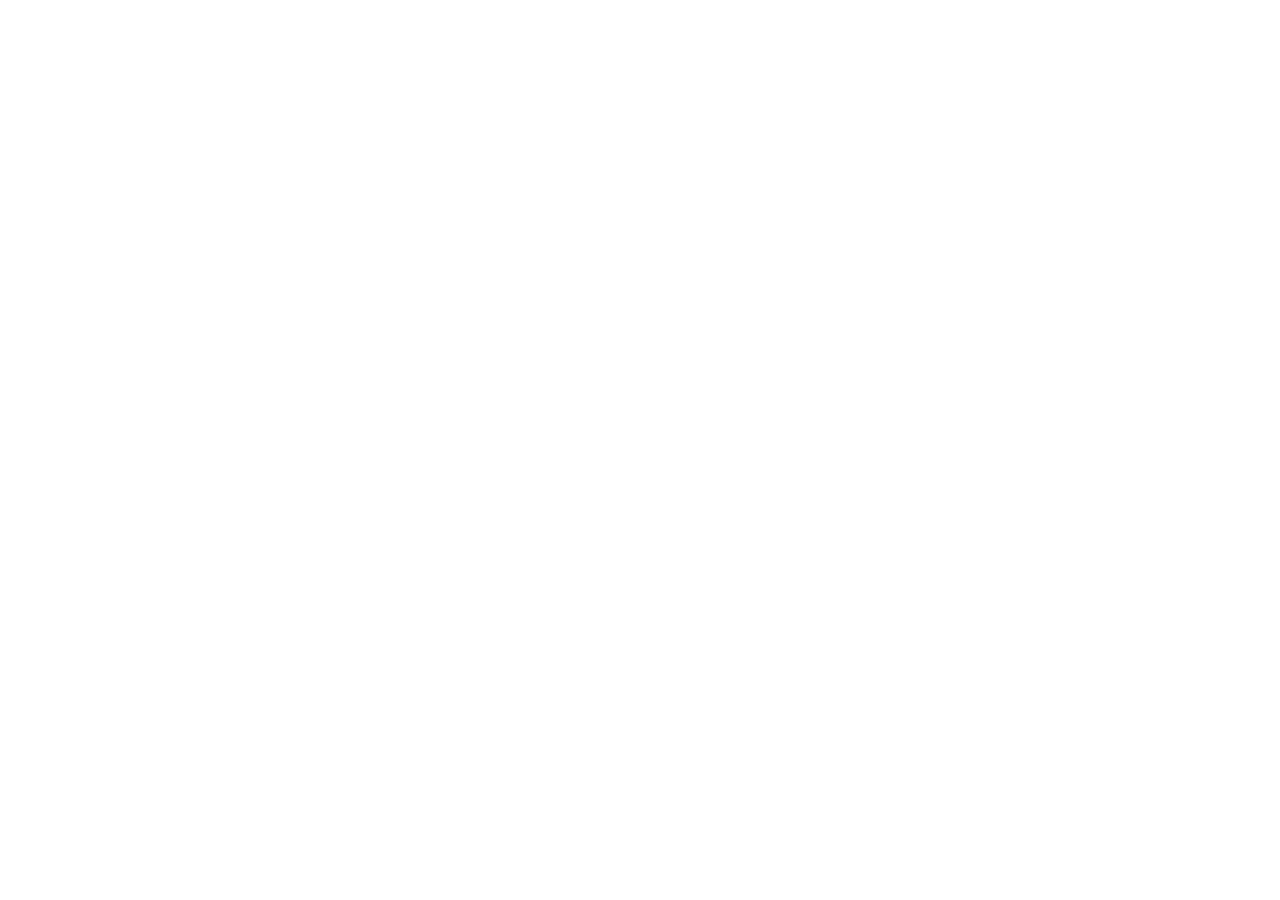
==== index.html @ d61e4934 "Rename html.html to index.html" ====
<!doctype html>
<html lang="fr">
  <head>
    <meta charset="utf-8">
    <title></title>
    <link rel="stylesheet" href="style.css">
    <script src="script.js"></script>
  </head>
  <body>
    
  </body>
</html>
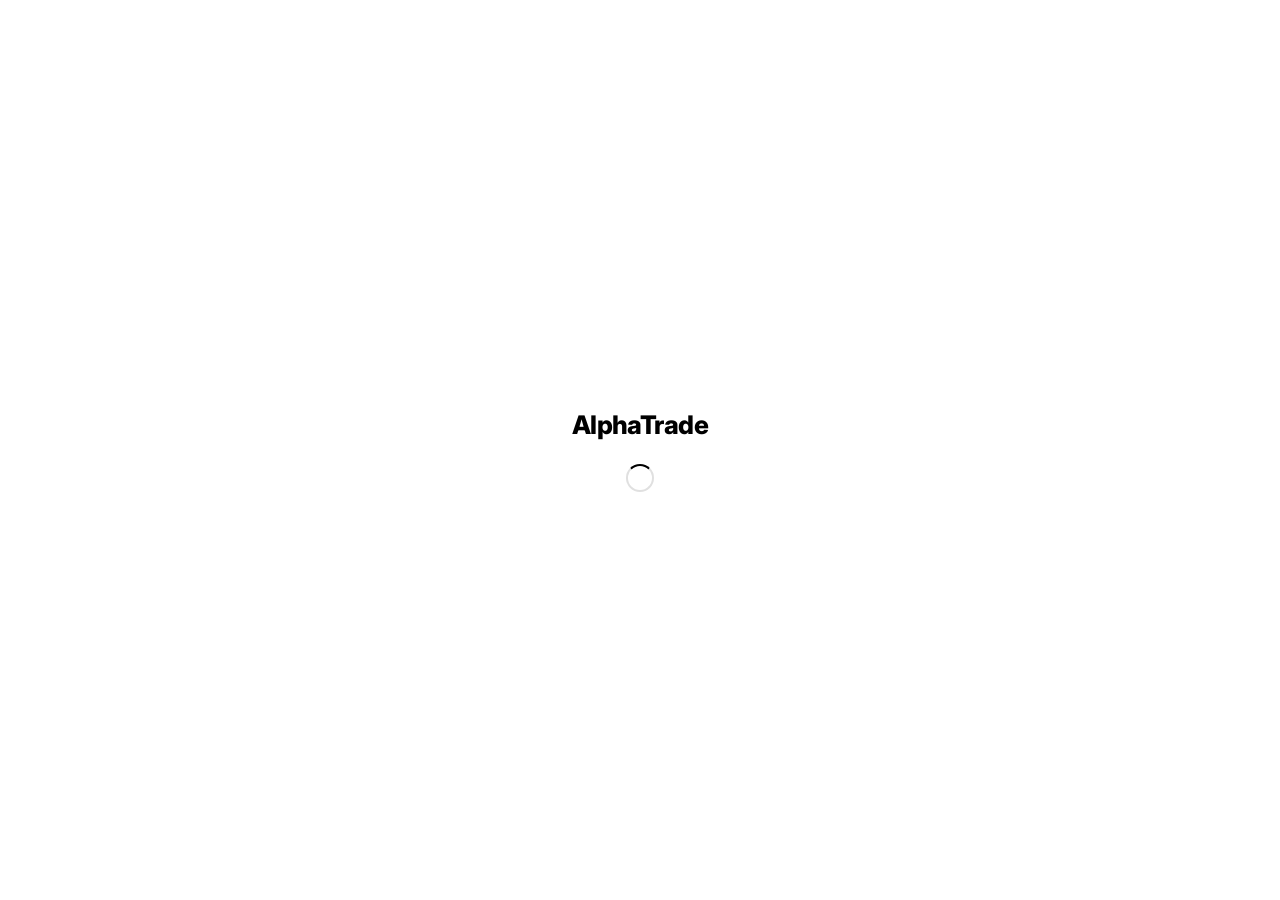
==== commit 3f21a778: "fix bugs" ====
--- a/index.html
+++ b/index.html
@@ -1,12 +1,231 @@
-<!doctype html>
+<!DOCTYPE html>
 <html lang="fr">
-  <head>
-    <meta charset="utf-8">
-    <title></title>
-    <link rel="stylesheet" href="style.css">
-    <script src="script.js"></script>
-  </head>
-  <body>
-    
-  </body>
+<head>
+  <meta charset="UTF-8" />
+  <meta name="viewport" content="width=device-width, initial-scale=1.0, viewport-fit=cover" />
+  <meta name="theme-color" content="#000000" />
+  <meta name="apple-mobile-web-app-capable" content="yes" />
+  <meta name="apple-mobile-web-app-status-bar-style" content="black-translucent" />
+  <meta name="apple-mobile-web-app-title" content="AlphaTrade" />
+  <link rel="apple-touch-icon" href="./icones/icone-192.png" />
+  <title>AlphaTrade</title>
+  <link rel="manifest" href="manifest.json" />
+  <link href="https://fonts.googleapis.com/css2?family=Inter:wght@400;500;600;700;800;900&display=swap" rel="stylesheet" />
+  <script src="https://cdnjs.cloudflare.com/ajax/libs/Chart.js/4.4.1/chart.umd.min.js"></script>
+  <link rel="stylesheet" href="style.css" />
+</head>
+<body>
+
+<!-- Écran de chargement -->
+<div id="ecran-chargement">
+  <div class="logo-chargement">AlphaTrade</div>
+  <div class="roue-chargement"></div>
+</div>
+
+<!-- Application -->
+<div id="application" class="cache">
+
+  <!-- Barre du haut -->
+  <header id="barre-haut">
+    <div class="titre-app">AlphaTrade</div>
+    <div class="groupe-boutons-haut" id="groupe-boutons-haut">
+      <button class="bouton-avatar" id="bouton-telecharger" title="Installer l'application">
+        <svg viewBox="0 0 24 24" fill="none" stroke="currentColor" stroke-width="2" aria-label="Télécharger"><path d="M21 15v4a2 2 0 0 1-2 2H5a2 2 0 0 1-2-2v-4"/><polyline points="7 10 12 15 17 10"/><line x1="12" y1="15" x2="12" y2="3"/></svg>
+      </button>
+      <button class="bouton-avatar" id="bouton-config" title="Paramètres">
+        <svg viewBox="0 0 24 24" fill="none" stroke="currentColor" stroke-width="2" aria-label="Paramètres"><circle cx="12" cy="8" r="4"/><path d="M4 20c0-4 3.6-7 8-7s8 3 8 7"/></svg>
+      </button>
+    </div>
+  </header>
+
+  <!-- Marché (page principale) -->
+  <section id="page-marche" class="page actif">
+
+    <!-- Onglets catégorie -->
+    <div class="onglets-marche">
+      <button class="onglet actif" data-cat="crypto">Crypto</button>
+      <button class="onglet" data-cat="forex">Forex</button>
+      <button class="onglet" data-cat="actions">Actions</button>
+    </div>
+
+    <!-- Barre de recherche -->
+    <div class="zone-recherche">
+      <svg viewBox="0 0 24 24" fill="none" stroke="currentColor" stroke-width="2"><circle cx="11" cy="11" r="8"/><line x1="21" y1="21" x2="16.65" y2="16.65"/></svg>
+      <input type="text" id="champ-recherche" placeholder="Rechercher une crypto" />
+    </div>
+
+    <!-- Actif sélectionné -->
+    <div id="zone-actif">
+      <div class="nom-actif" id="nom-actif">BTCUSDT</div>
+      <div class="prix-actif" id="prix-actif">—</div>
+      <div class="variation-actif" id="variation-actif"></div>
+
+      <!-- Graphique compact -->
+      <div class="conteneur-graphique">
+        <canvas id="graphique-principal"></canvas>
+      </div>
+
+      <!-- Boutons Acheter / Vendre -->
+      <div class="boutons-trade">
+        <button class="btn-acheter" id="bouton-acheter">Acheter</button>
+        <button class="btn-vendre" id="bouton-vendre">Vendre</button>
+      </div>
+    </div>
+
+    <!-- Liste des actifs -->
+    <div id="liste-actifs" class="liste-actifs"></div>
+
+    <!-- Attribution CoinGecko -->
+    <a class="attribution" href="https://www.coingecko.com" target="_blank" rel="noopener">
+      <img src="https://static.coingecko.com/s/coingecko-logo-d13d6bcceddbb003f146b33c2f7e8193d72b93bb02229aa0c83734f2fb6a56bb.png" alt="CoinGecko" height="14" />
+      <span>Données fournies par CoinGecko</span>
+    </a>
+  </section>
+
+  <!-- Transactions -->
+  <section id="page-transactions" class="page">
+    <h1 class="titre-page">Transactions</h1>
+    <div class="sous-titre-section">Transactions effectuées :</div>
+    <div id="liste-transactions" class="liste-transactions"></div>
+  </section>
+
+  <!-- Wallet -->
+  <section id="page-wallet" class="page">
+    <h1 class="titre-page">Wallet</h1>
+    <div class="bloc-wallet">
+      <div class="label-wallet">Mon solde :</div>
+      <div class="valeur-wallet grand" id="wallet-solde">—</div>
+    </div>
+    <div class="bloc-wallet">
+      <div class="label-wallet">Bénéfice :</div>
+      <div class="valeur-wallet" id="wallet-benefice">—</div>
+    </div>
+    <div class="bloc-wallet">
+      <div class="label-wallet">Actifs possédées :</div>
+      <div id="wallet-monnaies" class="liste-monnaies"></div>
+    </div>
+    <button class="btn-config-solde" id="bouton-ouvrir-config">Configurer le solde de départ</button>
+  </section>
+
+  <!-- Navigation bas de page -->
+  <nav id="nav-bas">
+    <button class="btn-nav actif" data-page="marche" title="Marché">
+      <svg viewBox="0 0 24 24" fill="none" stroke="currentColor" stroke-width="2" aria-label="Marché"><path d="M3 9l9-7 9 7v11a2 2 0 0 1-2 2H5a2 2 0 0 1-2-2z"/><polyline points="9 22 9 12 15 12 15 22"/></svg>
+    </button>
+    <button class="btn-nav" data-page="transactions" title="Transactions">
+      <svg viewBox="0 0 24 24" fill="none" stroke="currentColor" stroke-width="2" aria-label="Transactions"><polyline points="17 1 21 5 17 9"/><path d="M3 11V9a4 4 0 0 1 4-4h14"/><polyline points="7 23 3 19 7 15"/><path d="M21 13v2a4 4 0 0 1-4 4H3"/></svg>
+    </button>
+    <button class="btn-nav" data-page="wallet" title="Wallet">
+      <svg viewBox="0 0 24 24" fill="none" stroke="currentColor" stroke-width="2" aria-label="Wallet"><rect x="1" y="4" width="22" height="16" rx="2"/><line x1="1" y1="10" x2="23" y2="10"/></svg>
+    </button>
+  </nav>
+
+</div>
+
+<!-- Passer un ordre -->
+<div id="modale-ordre" class="fond-modale cache">
+  <div class="modale">
+    <div class="modale-entete">
+      <h3 id="titre-modale-ordre">Acheter</h3>
+      <button class="modale-fermer" data-modale="modale-ordre">✕</button>
+    </div>
+    <div class="modale-corps">
+      <div class="info-ordre">
+        <span id="ordre-actif-nom">—</span>
+        <span id="ordre-actif-prix" class="prix-ordre">—</span>
+      </div>
+      <div class="groupe-champ">
+        <label>Montant (USD)</label>
+        <div class="champ-saisie">
+          <span>$</span>
+          <input type="number" id="montant-ordre" placeholder="0.00" min="1" step="any" />
+        </div>
+        <div class="montants-rapides">
+          <button class="btn-rapide" data-pct="10">10%</button>
+          <button class="btn-rapide" data-pct="25">25%</button>
+          <button class="btn-rapide" data-pct="50">50%</button>
+          <button class="btn-rapide" data-pct="100">MAX</button>
+        </div>
+      </div>
+      <div class="resume-ordre">
+        <div><span>Quantité estimée</span><span id="quantite-estimee">—</span></div>
+        <div><span>Solde disponible</span><span id="solde-disponible">—</span></div>
+        <div><span>Commission</span><span>0,1%</span></div>
+      </div>
+    </div>
+    <div class="modale-pied">
+      <button id="bouton-confirmer-ordre" class="btn-confirmer">Confirmer</button>
+    </div>
+  </div>
+</div>
+
+<!-- Configurer le solde -->
+<div id="modale-config" class="fond-modale cache">
+  <div class="modale">
+    <div class="modale-entete">
+      <h3>Configurer le solde</h3>
+      <button class="modale-fermer" data-modale="modale-config">✕</button>
+    </div>
+    <div class="modale-corps">
+      <p>Choisissez un montant fictif pour démarrer.</p>
+      <div class="montants-preset">
+        <button class="btn-preset" data-montant="1000">1 000 $</button>
+        <button class="btn-preset" data-montant="5000">5 000 $</button>
+        <button class="btn-preset actif" data-montant="10000">10 000 $</button>
+        <button class="btn-preset" data-montant="50000">50 000 $</button>
+        <button class="btn-preset" data-montant="100000">100 000 $</button>
+      </div>
+      <div class="groupe-champ">
+        <label>Montant personnalisé</label>
+        <div class="champ-saisie">
+          <span>$</span>
+          <input type="number" id="montant-custom" placeholder="10000" min="100" />
+        </div>
+      </div>
+    </div>
+    <div class="modale-pied">
+      <button id="bouton-appliquer" class="btn-confirmer">Appliquer</button>
+    </div>
+  </div>
+</div>
+
+<!-- Confirmer la fermeture d'une position -->
+<div id="modale-fermer-position" class="fond-modale cache">
+  <div class="modale">
+    <div class="modale-entete">
+      <h3>Fermer la position</h3>
+      <button class="modale-fermer" data-modale="modale-fermer-position">✕</button>
+    </div>
+    <div class="modale-corps">
+      <div class="resume-ordre">
+        <div><span>Actif</span><span id="fp-actif">—</span></div>
+        <div><span>Quantité</span><span id="fp-quantite">—</span></div>
+        <div><span>Prix d'entrée</span><span id="fp-entree">—</span></div>
+        <div><span>Prix actuel</span><span id="fp-actuel">—</span></div>
+        <div><span>P&L estimé</span><span id="fp-pnl">—</span></div>
+      </div>
+    </div>
+    <div class="modale-pied deux-col">
+      <button class="btn-annuler" data-modale="modale-fermer-position">Annuler</button>
+      <button id="bouton-executer-fermeture" class="btn-confirmer">Confirmer</button>
+    </div>
+  </div>
+</div>
+
+<div id="conteneur-notifications"></div>
+
+<!-- Bannière installation PWA -->
+<div id="banniere-installation" class="banniere-installation cache">
+  <div>
+    <strong>Installer AlphaTrade</strong>
+    <p>Accédez à l'app depuis votre écran d'accueil</p>
+  </div>
+  <div class="actions-banniere">
+    <button id="bouton-installer" class="btn-confirmer petit">Installer</button>
+    <button id="bouton-ignorer">Plus tard</button>
+  </div>
+</div>
+
+<script src="script.js"></script>
+</body>
 </html>
--- a/style.css
+++ b/style.css
@@ -0,0 +1,748 @@
+:root {
+  --fond: #ffffff;
+  --fond-gris: #f2f2f2;
+  --fond-input: #e8e8e8;
+  --texte: #000000;
+  --texte-secondaire: #666666;
+  --texte-leger: #999999;
+  --bordure: #e0e0e0;
+  --accent: #000000;
+  --bleu: #1a73e8;
+  --vert: #22c55e;
+  --rouge: #ef4444;
+  --police: 'Inter', sans-serif;
+  --hauteur-barre-haut: 56px;
+  --hauteur-nav: 64px;
+  --rayon: 12px;
+  --rayon-petit: 8px;
+}
+
+*, *::before, *::after { box-sizing: border-box; margin: 0; padding: 0; }
+
+html, body {
+  height: 100%;
+  overflow: hidden;
+  background: var(--fond);
+  color: var(--texte);
+  font-family: var(--police);
+  -webkit-font-smoothing: antialiased;
+}
+
+/* ---- Écran de chargement ---- */
+#ecran-chargement {
+  position: fixed; inset: 0;
+  background: #fff;
+  display: flex; flex-direction: column;
+  align-items: center; justify-content: center;
+  gap: 24px; z-index: 9999;
+  transition: opacity 0.3s;
+}
+#ecran-chargement.disparaitre { opacity: 0; pointer-events: none; }
+.logo-chargement { font-size: 1.6rem; font-weight: 800; letter-spacing: -0.02em; }
+.roue-chargement {
+  width: 28px; height: 28px;
+  border: 2px solid #e0e0e0;
+  border-top-color: #000;
+  border-radius: 50%;
+  animation: tourner 0.7s linear infinite;
+}
+@keyframes tourner { to { transform: rotate(360deg); } }
+
+/* ---- Application ---- */
+#application {
+  display: flex;
+  flex-direction: column;
+  height: 100vh;
+  overflow: hidden;
+}
+.cache { display: none !important; }
+
+/* ---- Barre du haut ---- */
+#barre-haut {
+  height: var(--hauteur-barre-haut);
+  display: flex;
+  align-items: center;
+  justify-content: space-between;
+  padding: 0 16px;
+  background: #fff;
+  border-bottom: 1px solid var(--bordure);
+  flex-shrink: 0;
+}
+.titre-app {
+  font-size: 1.1rem;
+  font-weight: 700;
+  letter-spacing: -0.01em;
+}
+.groupe-boutons-haut { display: flex; align-items: center; gap: 8px; position: relative; }
+
+#bulle-installation {
+  position: absolute;
+  top: calc(100% + 10px);
+  right: 0;
+  background: #fff;
+  border: 1px solid var(--bordure);
+  border-radius: var(--rayon);
+  padding: 14px 16px;
+  width: 240px;
+  box-shadow: 0 4px 20px rgba(0,0,0,0.12);
+  z-index: 300;
+}
+#bulle-installation .fleche-bulle {
+  position: absolute;
+  top: -6px; right: 14px;
+  width: 12px; height: 12px;
+  background: #fff;
+  border-left: 1px solid var(--bordure);
+  border-top: 1px solid var(--bordure);
+  transform: rotate(45deg);
+}
+#bulle-installation p {
+  font-size: 0.82rem;
+  color: var(--texte);
+  line-height: 1.5;
+  margin-bottom: 10px;
+}
+#bulle-installation button {
+  width: 100%;
+  padding: 8px;
+  border-radius: var(--rayon-petit);
+  border: none;
+  background: var(--texte);
+  color: #fff;
+  font-family: var(--police);
+  font-size: 0.82rem;
+  font-weight: 600;
+  cursor: pointer;
+}
+
+#bouton-menu, .bouton-avatar {
+  width: 36px; height: 36px;
+  display: flex; align-items: center; justify-content: center;
+  background: none; border: none; cursor: pointer;
+  color: var(--texte); border-radius: 50%;
+  transition: background 0.15s;
+}
+#bouton-menu:hover, .bouton-avatar:hover { background: var(--fond-gris); }
+#bouton-menu svg, .bouton-avatar svg { width: 20px; height: 20px; }
+.bouton-avatar { background: var(--fond-gris); }
+
+/* ---- Pages ---- */
+.page {
+  display: none;
+  flex: 1;
+  overflow-y: auto;
+  padding: 16px;
+  padding-bottom: calc(var(--hauteur-nav) + 16px);
+}
+.page.actif { display: block; }
+
+/* ---- Page Marché ---- */
+
+/* Onglets */
+.onglets-marche {
+  display: flex;
+  gap: 8px;
+  margin-bottom: 14px;
+}
+.onglet {
+  padding: 7px 18px;
+  border-radius: 20px;
+  border: 1.5px solid var(--bordure);
+  background: #fff;
+  font-family: var(--police);
+  font-size: 0.875rem;
+  font-weight: 500;
+  cursor: pointer;
+  transition: all 0.15s;
+  color: var(--texte);
+}
+.onglet.actif {
+  background: var(--texte);
+  color: #fff;
+  border-color: var(--texte);
+}
+
+/* Recherche */
+.zone-recherche {
+  display: flex;
+  align-items: center;
+  gap: 8px;
+  background: var(--fond-input);
+  border-radius: var(--rayon-petit);
+  padding: 9px 12px;
+  margin-bottom: 16px;
+}
+.zone-recherche svg { width: 15px; height: 15px; color: var(--texte-leger); flex-shrink: 0; }
+.zone-recherche input {
+  flex: 1; background: none; border: none; outline: none;
+  font-family: var(--police); font-size: 0.875rem; color: var(--texte);
+}
+.zone-recherche input::placeholder { color: var(--texte-leger); }
+
+/* Actif sélectionné */
+#zone-actif { margin-bottom: 20px; }
+
+.nom-actif {
+  font-size: 2rem;
+  font-weight: 900;
+  letter-spacing: -0.03em;
+  line-height: 1.1;
+  margin-bottom: 4px;
+}
+.prix-actif {
+  font-size: 1.4rem;
+  font-weight: 700;
+  margin-bottom: 2px;
+}
+.variation-actif {
+  font-size: 0.875rem;
+  font-weight: 500;
+  margin-bottom: 12px;
+}
+.variation-actif.hausse { color: var(--vert); }
+.variation-actif.baisse { color: var(--rouge); }
+
+/* Graphique compact */
+.conteneur-graphique {
+  background: #fff;
+  border: 1px solid var(--bordure);
+  border-radius: var(--rayon);
+  padding: 12px;
+  margin-bottom: 14px;
+  /* Hauteur fixe — pas d'overflow */
+  height: 200px;
+  position: relative;
+}
+.conteneur-graphique canvas {
+  width: 100% !important;
+  height: 100% !important;
+}
+
+/* Boutons période au-dessus du graphique */
+.boutons-periode {
+  display: flex;
+  gap: 4px;
+  margin-bottom: 8px;
+}
+.btn-periode {
+  padding: 3px 10px;
+  border-radius: 4px;
+  border: 1px solid var(--bordure);
+  background: none;
+  font-family: var(--police);
+  font-size: 0.75rem;
+  font-weight: 600;
+  cursor: pointer;
+  color: var(--texte-secondaire);
+  transition: all 0.15s;
+}
+.btn-periode.actif {
+  background: var(--texte);
+  color: #fff;
+  border-color: var(--texte);
+}
+
+/* Boutons Acheter / Vendre */
+.boutons-trade {
+  display: flex;
+  gap: 12px;
+}
+.btn-acheter, .btn-vendre {
+  flex: 1;
+  padding: 12px;
+  border-radius: 24px;
+  border: 1.5px solid var(--bordure);
+  background: #fff;
+  font-family: var(--police);
+  font-size: 0.95rem;
+  font-weight: 600;
+  cursor: pointer;
+  transition: all 0.15s;
+  color: var(--texte);
+}
+.btn-acheter:hover { background: var(--vert); color: #fff; border-color: var(--vert); }
+.btn-vendre:hover { background: var(--rouge); color: #fff; border-color: var(--rouge); }
+
+/* Liste des actifs */
+.liste-actifs { display: flex; flex-direction: column; gap: 0; }
+
+.element-actif {
+  display: flex;
+  align-items: center;
+  gap: 10px;
+  padding: 10px 0;
+  border-bottom: 1px solid var(--bordure);
+  cursor: pointer;
+  transition: background 0.1s;
+}
+.element-actif:hover { background: var(--fond-gris); margin: 0 -16px; padding-left: 16px; padding-right: 16px; }
+.element-actif.selectionne { font-weight: 700; }
+
+.icone-actif {
+  width: 32px; height: 32px;
+  border-radius: 50%;
+  background: var(--fond-gris);
+  display: flex; align-items: center; justify-content: center;
+  font-size: 0.85rem; flex-shrink: 0; overflow: hidden;
+}
+.icone-actif img { width: 100%; height: 100%; border-radius: 50%; }
+
+.info-actif { flex: 1; min-width: 0; }
+.symbole-actif-liste { font-size: 0.875rem; font-weight: 700; }
+.nom-actif-liste { font-size: 0.75rem; color: var(--texte-leger); }
+
+.prix-actif-liste {
+  text-align: right;
+  font-size: 0.875rem;
+  font-weight: 600;
+}
+.variation-actif-liste {
+  font-size: 0.75rem;
+  font-weight: 500;
+  text-align: right;
+  margin-top: 1px;
+}
+
+/* Attribution */
+.attribution {
+  display: flex;
+  align-items: center;
+  gap: 6px;
+  margin-top: 20px;
+  padding-top: 12px;
+  border-top: 1px solid var(--bordure);
+  text-decoration: none;
+  color: var(--texte-leger);
+  font-size: 0.72rem;
+}
+.attribution:hover { color: var(--texte-secondaire); }
+
+/* ---- Page Transactions ---- */
+.titre-page {
+  font-size: 1.6rem;
+  font-weight: 900;
+  letter-spacing: -0.03em;
+  padding-bottom: 12px;
+  border-bottom: 1.5px solid var(--texte);
+  margin-bottom: 16px;
+}
+.sous-titre-section {
+  font-size: 0.95rem;
+  font-weight: 700;
+  margin-bottom: 12px;
+}
+.liste-transactions { display: flex; flex-direction: column; gap: 0; }
+
+.entete-transactions {
+  display: grid;
+  grid-template-columns: 1fr 1fr 1fr auto;
+  padding: 8px 0;
+  border-bottom: 2px solid var(--bordure);
+  font-size: 0.75rem;
+  font-weight: 700;
+  color: var(--texte-leger);
+  text-transform: uppercase;
+  letter-spacing: 0.04em;
+}
+
+.element-transaction {
+  display: grid;
+  grid-template-columns: 1fr 1fr 1fr auto;
+  align-items: center;
+  padding: 12px 0;
+  border-bottom: 1px solid var(--bordure);
+  font-size: 0.875rem;
+}
+.qt-transaction { font-weight: 700; }
+.symbole-transaction { font-weight: 600; }
+.prix-transaction { font-weight: 700; }
+.bouton-fermer-pos {
+  padding: 4px 10px;
+  border-radius: var(--rayon-petit);
+  border: 1px solid var(--bordure);
+  background: none;
+  font-size: 0.75rem;
+  font-weight: 600;
+  cursor: pointer;
+  transition: all 0.15s;
+}
+.bouton-fermer-pos:hover { background: var(--rouge); color: #fff; border-color: var(--rouge); }
+
+.etat-vide {
+  padding: 40px 0;
+  text-align: center;
+  color: var(--texte-leger);
+  font-size: 0.9rem;
+}
+
+/* ---- Page Wallet ---- */
+.bloc-wallet {
+  margin-bottom: 24px;
+}
+.label-wallet {
+  font-size: 1rem;
+  font-weight: 700;
+  margin-bottom: 4px;
+}
+.valeur-wallet {
+  font-size: 1.1rem;
+  font-weight: 600;
+  color: var(--texte-secondaire);
+}
+.valeur-wallet.grand {
+  font-size: 1.6rem;
+  font-weight: 800;
+  color: var(--texte);
+}
+.liste-monnaies { display: flex; flex-direction: column; gap: 0; margin-top: 4px; }
+.entete-monnaies {
+  display: grid;
+  grid-template-columns: 1fr 1fr 1fr;
+  padding: 8px 0;
+  border-bottom: 2px solid var(--bordure);
+  font-size: 0.75rem;
+  font-weight: 700;
+  color: var(--texte-leger);
+  text-transform: uppercase;
+  letter-spacing: 0.04em;
+}
+.ligne-monnaie {
+  display: grid;
+  grid-template-columns: 1fr 1fr 1fr;
+  align-items: center;
+  padding: 10px 0;
+  border-bottom: 1px solid var(--bordure);
+  font-size: 0.875rem;
+}
+.qt-monnaie { font-weight: 700; color: var(--texte); }
+.nom-monnaie { font-weight: 600; color: var(--texte); }
+.prix-monnaie { font-weight: 700; color: var(--texte); }
+
+.btn-config-solde {
+  margin-top: 8px;
+  padding: 10px 20px;
+  border-radius: var(--rayon);
+  border: 1.5px solid var(--bordure);
+  background: none;
+  font-family: var(--police);
+  font-size: 0.875rem;
+  font-weight: 600;
+  cursor: pointer;
+  transition: all 0.15s;
+}
+.btn-config-solde:hover { background: var(--texte); color: #fff; border-color: var(--texte); }
+
+/* ---- Navigation bas ---- */
+#nav-bas {
+  height: var(--hauteur-nav);
+  display: flex;
+  justify-content: space-around;
+  align-items: center;
+  background: #fff;
+  border-top: 1px solid var(--bordure);
+  padding-bottom: env(safe-area-inset-bottom, 0);
+  flex-shrink: 0;
+}
+.btn-nav {
+  display: flex;
+  flex-direction: column;
+  align-items: center;
+  justify-content: center;
+  flex: 1;
+  height: 100%;
+  background: none;
+  border: none;
+  cursor: pointer;
+  color: var(--texte-leger);
+  transition: color 0.15s;
+}
+.btn-nav svg { width: 22px; height: 22px; }
+.btn-nav.actif { color: var(--texte); }
+
+/* ---- Modales ---- */
+.fond-modale {
+  position: fixed; inset: 0;
+  background: rgba(0,0,0,0.4);
+  display: flex;
+  align-items: flex-end;
+  justify-content: center;
+  z-index: 500;
+  animation: fondu 0.2s ease;
+}
+@keyframes fondu { from { opacity: 0; } to { opacity: 1; } }
+
+.modale {
+  background: #fff;
+  border-radius: 20px 20px 0 0;
+  width: 100%;
+  max-width: 500px;
+  animation: monterBasModale 0.25s ease;
+  padding-bottom: env(safe-area-inset-bottom, 0);
+}
+@keyframes monterBasModale {
+  from { transform: translateY(40px); opacity: 0; }
+  to { transform: translateY(0); opacity: 1; }
+}
+
+.modale-entete {
+  display: flex;
+  align-items: center;
+  justify-content: space-between;
+  padding: 18px 20px 12px;
+  border-bottom: 1px solid var(--bordure);
+}
+.modale-entete h3 { font-size: 1.05rem; font-weight: 800; }
+.modale-fermer {
+  background: var(--fond-gris);
+  border: none;
+  border-radius: 50%;
+  width: 28px; height: 28px;
+  display: flex; align-items: center; justify-content: center;
+  cursor: pointer; font-size: 0.85rem;
+  transition: background 0.15s;
+}
+.modale-fermer:hover { background: var(--bordure); }
+
+.modale-corps { padding: 16px 20px; }
+.modale-corps p { font-size: 0.875rem; color: var(--texte-secondaire); margin-bottom: 14px; }
+
+.modale-pied { padding: 12px 20px 20px; }
+.modale-pied.deux-col { display: flex; gap: 10px; }
+.modale-pied.deux-col button { flex: 1; }
+
+.info-ordre {
+  display: flex;
+  justify-content: space-between;
+  align-items: center;
+  margin-bottom: 16px;
+  padding-bottom: 12px;
+  border-bottom: 1px solid var(--bordure);
+}
+.info-ordre span:first-child { font-size: 1.1rem; font-weight: 800; }
+.prix-ordre { font-size: 1rem; font-weight: 700; color: var(--texte-secondaire); }
+
+.groupe-champ { margin-bottom: 14px; }
+.groupe-champ label {
+  display: block;
+  font-size: 0.75rem;
+  font-weight: 600;
+  text-transform: uppercase;
+  letter-spacing: 0.06em;
+  color: var(--texte-secondaire);
+  margin-bottom: 6px;
+}
+.champ-saisie {
+  display: flex;
+  align-items: center;
+  gap: 6px;
+  background: var(--fond-input);
+  border-radius: var(--rayon-petit);
+  padding: 10px 12px;
+}
+.champ-saisie span { font-size: 0.9rem; color: var(--texte-secondaire); }
+.champ-saisie input {
+  flex: 1; background: none; border: none; outline: none;
+  font-family: var(--police); font-size: 0.95rem; font-weight: 600; color: var(--texte);
+}
+
+.montants-rapides {
+  display: flex;
+  gap: 6px;
+  margin-top: 8px;
+}
+.btn-rapide {
+  flex: 1; padding: 5px;
+  border-radius: 6px;
+  border: 1px solid var(--bordure);
+  background: none;
+  font-family: var(--police);
+  font-size: 0.75rem;
+  font-weight: 600;
+  cursor: pointer;
+  transition: all 0.15s;
+}
+.btn-rapide:hover { background: var(--texte); color: #fff; border-color: var(--texte); }
+
+.resume-ordre {
+  background: var(--fond-gris);
+  border-radius: var(--rayon-petit);
+  padding: 12px;
+  display: flex;
+  flex-direction: column;
+  gap: 8px;
+}
+.resume-ordre > div {
+  display: flex;
+  justify-content: space-between;
+  font-size: 0.875rem;
+}
+.resume-ordre > div span:first-child { color: var(--texte-secondaire); }
+.resume-ordre > div span:last-child { font-weight: 700; }
+
+.montants-preset {
+  display: flex;
+  flex-wrap: wrap;
+  gap: 8px;
+  margin-bottom: 14px;
+}
+.btn-preset {
+  padding: 7px 14px;
+  border-radius: var(--rayon-petit);
+  border: 1.5px solid var(--bordure);
+  background: #fff;
+  font-family: var(--police);
+  font-size: 0.85rem;
+  font-weight: 600;
+  cursor: pointer;
+  transition: all 0.15s;
+}
+.btn-preset.actif, .btn-preset:hover {
+  background: var(--texte);
+  color: #fff;
+  border-color: var(--texte);
+}
+
+.btn-confirmer {
+  width: 100%;
+  padding: 13px;
+  border-radius: 24px;
+  border: none;
+  background: var(--texte);
+  color: #fff;
+  font-family: var(--police);
+  font-size: 0.95rem;
+  font-weight: 700;
+  cursor: pointer;
+  transition: opacity 0.15s;
+}
+.btn-confirmer:hover { opacity: 0.85; }
+.btn-confirmer.petit { width: auto; padding: 8px 18px; font-size: 0.85rem; }
+
+.btn-annuler {
+  flex: 1;
+  padding: 13px;
+  border-radius: 24px;
+  border: 1.5px solid var(--bordure);
+  background: #fff;
+  font-family: var(--police);
+  font-size: 0.95rem;
+  font-weight: 700;
+  cursor: pointer;
+  color: var(--texte);
+}
+
+/* ---- Notifications ---- */
+#conteneur-notifications {
+  position: fixed;
+  bottom: calc(var(--hauteur-nav) + 12px);
+  left: 50%;
+  transform: translateX(-50%);
+  z-index: 999;
+  display: flex;
+  flex-direction: column;
+  gap: 8px;
+  pointer-events: none;
+  min-width: 240px;
+}
+.notification {
+  background: #fff;
+  border: 1px solid var(--bordure);
+  border-radius: var(--rayon);
+  padding: 10px 16px;
+  font-size: 0.875rem;
+  font-weight: 600;
+  text-align: center;
+  box-shadow: 0 4px 12px rgba(0,0,0,0.1);
+  animation: notifEntree 0.25s ease, notifSortie 0.3s ease 2.7s forwards;
+}
+.notification.succes { border-color: var(--vert); color: var(--vert); }
+.notification.erreur { border-color: var(--rouge); color: var(--rouge); }
+@keyframes notifEntree { from { opacity: 0; transform: translateY(8px); } to { opacity: 1; transform: translateY(0); } }
+@keyframes notifSortie { to { opacity: 0; } }
+
+/* ---- Bannière installation ---- */
+.banniere-installation {
+  position: fixed;
+  bottom: var(--hauteur-nav);
+  left: 0; right: 0;
+  background: #fff;
+  border-top: 1px solid var(--bordure);
+  padding: 12px 16px;
+  display: flex;
+  align-items: center;
+  justify-content: space-between;
+  gap: 12px;
+  z-index: 200;
+  box-shadow: 0 -2px 8px rgba(0,0,0,0.06);
+}
+.banniere-installation strong { font-size: 0.9rem; font-weight: 700; }
+.banniere-installation p { font-size: 0.75rem; color: var(--texte-secondaire); margin-top: 2px; }
+.actions-banniere { display: flex; align-items: center; gap: 10px; flex-shrink: 0; }
+#bouton-ignorer {
+  background: none; border: none; cursor: pointer;
+  font-size: 0.8rem; color: var(--texte-secondaire);
+}
+
+/* ---- Desktop (largeur > 600px) ---- */
+@media (min-width: 600px) {
+  #application {
+    max-width: 480px;
+    margin: 0 auto;
+    box-shadow: 0 0 0 1px var(--bordure);
+    height: 100vh;
+  }
+  body { background: #f0f0f0; }
+  .fond-modale { align-items: center; }
+  .modale { border-radius: 20px; max-width: 420px; }
+}
+
+@media (min-width: 900px) {
+  body { background: #e8e8e8; }
+  #application {
+    max-width: 1100px;
+    display: grid;
+    grid-template-columns: 200px 1fr;
+    grid-template-rows: var(--hauteur-barre-haut) 1fr;
+  }
+  #barre-haut {
+    grid-column: 1 / -1;
+  }
+  /* Sidebar gauche sur desktop */
+  #nav-bas {
+    grid-column: 1;
+    grid-row: 2;
+    flex-direction: column;
+    justify-content: flex-start;
+    align-items: stretch;
+    border-top: none;
+    border-right: 1px solid var(--bordure);
+    height: auto;
+    padding: 16px 8px;
+    gap: 4px;
+  }
+  .btn-nav {
+    flex: 0;
+    flex-direction: row;
+    justify-content: flex-start;
+    padding: 10px 14px;
+    border-radius: var(--rayon-petit);
+    gap: 10px;
+    height: auto;
+  }
+  .btn-nav::after {
+    font-family: var(--police);
+    font-size: 0.875rem;
+    font-weight: 600;
+  }
+  .btn-nav[data-page="marche"]::after { content: 'Marché'; }
+  .btn-nav[data-page="transactions"]::after { content: 'Transactions'; }
+  .btn-nav[data-page="wallet"]::after { content: 'Wallet'; }
+  .btn-nav.actif { background: var(--fond-gris); }
+
+  .page {
+    grid-column: 2;
+    grid-row: 2;
+    padding-bottom: 16px;
+  }
+  .conteneur-graphique { height: 240px; }
+}
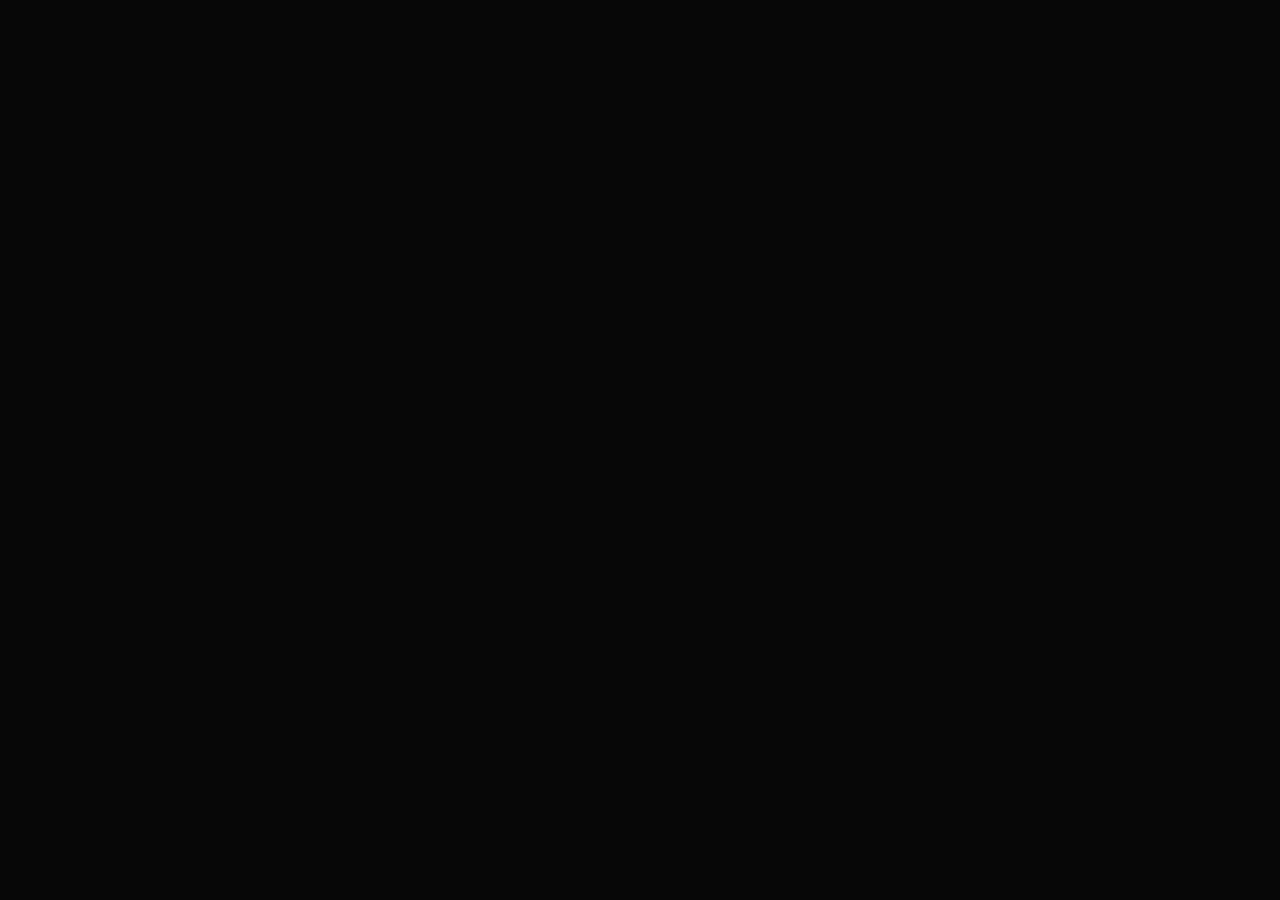
==== commit 21e72dff: "Add files via upload" ====
--- a/index.html
+++ b/index.html
@@ -3,22 +3,22 @@
 <head>
   <meta charset="UTF-8" />
   <meta name="viewport" content="width=device-width, initial-scale=1.0, viewport-fit=cover" />
-  <meta name="theme-color" content="#000000" />
+  <meta name="theme-color" content="#0f0f0f" />
   <meta name="apple-mobile-web-app-capable" content="yes" />
   <meta name="apple-mobile-web-app-status-bar-style" content="black-translucent" />
   <meta name="apple-mobile-web-app-title" content="AlphaTrade" />
   <link rel="apple-touch-icon" href="./icones/icone-192.png" />
   <title>AlphaTrade</title>
-  <link rel="manifest" href="manifest.json" />
+  <link rel="manifest" href="./manifest.json" />
   <link href="https://fonts.googleapis.com/css2?family=Inter:wght@400;500;600;700;800;900&display=swap" rel="stylesheet" />
   <script src="https://cdnjs.cloudflare.com/ajax/libs/Chart.js/4.4.1/chart.umd.min.js"></script>
-  <link rel="stylesheet" href="style.css" />
+  <link rel="stylesheet" href="./style.css" />
 </head>
 <body>
 
 <!-- Écran de chargement -->
 <div id="ecran-chargement">
-  <div class="logo-chargement">AlphaTrade</div>
+  <div class="logo-chargement">Alpha<span>Trade</span></div>
   <div class="roue-chargement"></div>
 </div>
 
@@ -27,106 +27,157 @@
 
   <!-- Barre du haut -->
   <header id="barre-haut">
-    <div class="titre-app">AlphaTrade</div>
+    <div class="titre-app">Alpha<span class="accent">Trade</span></div>
     <div class="groupe-boutons-haut" id="groupe-boutons-haut">
+      <div id="indicateur-maj" class="indicateur-maj" title="Dernière mise à jour">—</div>
       <button class="bouton-avatar" id="bouton-telecharger" title="Installer l'application">
-        <svg viewBox="0 0 24 24" fill="none" stroke="currentColor" stroke-width="2" aria-label="Télécharger"><path d="M21 15v4a2 2 0 0 1-2 2H5a2 2 0 0 1-2-2v-4"/><polyline points="7 10 12 15 17 10"/><line x1="12" y1="15" x2="12" y2="3"/></svg>
+        <svg viewBox="0 0 24 24" fill="none" stroke="currentColor" stroke-width="2"><path d="M21 15v4a2 2 0 0 1-2 2H5a2 2 0 0 1-2-2v-4"/><polyline points="7 10 12 15 17 10"/><line x1="12" y1="15" x2="12" y2="3"/></svg>
       </button>
-      <button class="bouton-avatar" id="bouton-config" title="Paramètres">
-        <svg viewBox="0 0 24 24" fill="none" stroke="currentColor" stroke-width="2" aria-label="Paramètres"><circle cx="12" cy="8" r="4"/><path d="M4 20c0-4 3.6-7 8-7s8 3 8 7"/></svg>
+      <button class="bouton-avatar" id="bouton-config" title="Configurer le solde">
+        <svg viewBox="0 0 24 24" fill="none" stroke="currentColor" stroke-width="2"><circle cx="12" cy="8" r="4"/><path d="M4 20c0-4 3.6-7 8-7s8 3 8 7"/></svg>
       </button>
     </div>
   </header>
 
-  <!-- Marché (page principale) -->
+  <!-- Marché -->
   <section id="page-marche" class="page actif">
 
-    <!-- Onglets catégorie -->
     <div class="onglets-marche">
       <button class="onglet actif" data-cat="crypto">Crypto</button>
       <button class="onglet" data-cat="forex">Forex</button>
       <button class="onglet" data-cat="actions">Actions</button>
     </div>
 
-    <!-- Barre de recherche -->
     <div class="zone-recherche">
       <svg viewBox="0 0 24 24" fill="none" stroke="currentColor" stroke-width="2"><circle cx="11" cy="11" r="8"/><line x1="21" y1="21" x2="16.65" y2="16.65"/></svg>
       <input type="text" id="champ-recherche" placeholder="Rechercher une crypto" />
     </div>
 
-    <!-- Actif sélectionné -->
     <div id="zone-actif">
-      <div class="nom-actif" id="nom-actif">BTCUSDT</div>
-      <div class="prix-actif" id="prix-actif">—</div>
-      <div class="variation-actif" id="variation-actif"></div>
-
-      <!-- Graphique compact -->
+      <div class="entete-actif">
+        <div>
+          <div class="nom-actif" id="nom-actif">—</div>
+          <div class="nom-complet-actif" id="nom-complet-actif"></div>
+        </div>
+        <div class="prix-variation-droite">
+          <div class="prix-actif" id="prix-actif">—</div>
+          <div class="variation-actif" id="variation-actif"></div>
+        </div>
+      </div>
+
+      <div class="boutons-periode-wrapper">
+        <button class="btn-periode" data-jours="1">1J</button>
+        <button class="btn-periode" data-jours="7">7J</button>
+        <button class="btn-periode actif" data-jours="30">1M</button>
+        <button class="btn-periode" data-jours="90">3M</button>
+      </div>
+
       <div class="conteneur-graphique">
+        <div id="chargement-graphique" class="chargement-graphique">
+          <div class="roue-chargement petite"></div>
+        </div>
         <canvas id="graphique-principal"></canvas>
       </div>
 
-      <!-- Boutons Acheter / Vendre -->
       <div class="boutons-trade">
-        <button class="btn-acheter" id="bouton-acheter">Acheter</button>
-        <button class="btn-vendre" id="bouton-vendre">Vendre</button>
-      </div>
-    </div>
-
-    <!-- Liste des actifs -->
-    <div id="liste-actifs" class="liste-actifs"></div>
-
-    <!-- Attribution CoinGecko -->
-    <a class="attribution" href="https://www.coingecko.com" target="_blank" rel="noopener">
-      <img src="https://static.coingecko.com/s/coingecko-logo-d13d6bcceddbb003f146b33c2f7e8193d72b93bb02229aa0c83734f2fb6a56bb.png" alt="CoinGecko" height="14" />
-      <span>Données fournies par CoinGecko</span>
+        <button class="btn-acheter" id="bouton-acheter">
+          <svg viewBox="0 0 24 24" fill="none" stroke="currentColor" stroke-width="2.5"><polyline points="23 6 13.5 15.5 8.5 10.5 1 18"/><polyline points="17 6 23 6 23 12"/></svg>
+          Acheter
+        </button>
+        <button class="btn-vendre" id="bouton-vendre">
+          <svg viewBox="0 0 24 24" fill="none" stroke="currentColor" stroke-width="2.5"><polyline points="23 18 13.5 8.5 8.5 13.5 1 6"/><polyline points="17 18 23 18 23 12"/></svg>
+          Vendre
+        </button>
+      </div>
+    </div>
+
+    <div class="section-liste">
+      <div class="entete-liste">
+        <span>Actif</span>
+        <span></span>
+        <span style="text-align:right">Prix / 24h</span>
+      </div>
+      <div id="liste-actifs" class="liste-actifs"></div>
+    </div>
+
+    <a class="attribution" href="https://www.coingecko.com" target="_blank" rel="noopener" id="attribution-lien">
+      <img src="https://static.coingecko.com/s/coingecko-logo-d13d6bcceddbb003f146b33c2f7e8193d72b93bb02229aa0c83734f2fb6a56bb.png" alt="CoinGecko" height="13" id="attribution-img"/>
+      <span id="attribution-texte">Données fournies par CoinGecko</span>
     </a>
   </section>
 
   <!-- Transactions -->
   <section id="page-transactions" class="page">
-    <h1 class="titre-page">Transactions</h1>
-    <div class="sous-titre-section">Transactions effectuées :</div>
+    <div class="entete-page">
+      <h1 class="titre-page">Positions</h1>
+      <span class="badge-compte" id="badge-positions">0</span>
+    </div>
+    <div class="sous-titre-section">Positions ouvertes</div>
     <div id="liste-transactions" class="liste-transactions"></div>
+
+    <div class="sous-titre-section" style="margin-top:24px">Historique</div>
+    <div id="liste-historique" class="liste-historique"></div>
   </section>
 
   <!-- Wallet -->
   <section id="page-wallet" class="page">
     <h1 class="titre-page">Wallet</h1>
-    <div class="bloc-wallet">
-      <div class="label-wallet">Mon solde :</div>
-      <div class="valeur-wallet grand" id="wallet-solde">—</div>
-    </div>
-    <div class="bloc-wallet">
-      <div class="label-wallet">Bénéfice :</div>
-      <div class="valeur-wallet" id="wallet-benefice">—</div>
-    </div>
-    <div class="bloc-wallet">
-      <div class="label-wallet">Actifs possédées :</div>
+
+    <div class="carte-wallet">
+      <div class="carte-wallet-fond"></div>
+      <div class="carte-wallet-contenu">
+        <div class="label-wallet-carte">Solde disponible</div>
+        <div class="valeur-wallet-carte" id="wallet-solde">—</div>
+        <div class="row-wallet-bas">
+          <div>
+            <div class="label-wallet-petit">Bénéfice net</div>
+            <div class="valeur-wallet-benefice" id="wallet-benefice">—</div>
+          </div>
+          <div>
+            <div class="label-wallet-petit">Capital initial</div>
+            <div class="valeur-wallet-secondaire" id="wallet-initial">—</div>
+          </div>
+        </div>
+      </div>
+    </div>
+
+    <div class="section-wallet">
+      <div class="sous-titre-section">Actifs en portefeuille</div>
       <div id="wallet-monnaies" class="liste-monnaies"></div>
     </div>
-    <button class="btn-config-solde" id="bouton-ouvrir-config">Configurer le solde de départ</button>
+
+    <button class="btn-config-solde" id="bouton-ouvrir-config">
+      <svg viewBox="0 0 24 24" fill="none" stroke="currentColor" stroke-width="2" width="16" height="16"><circle cx="12" cy="12" r="3"/><path d="M19.07 4.93a10 10 0 0 1 0 14.14M4.93 4.93a10 10 0 0 0 0 14.14"/></svg>
+      Configurer le solde de départ
+    </button>
   </section>
 
-  <!-- Navigation bas de page -->
+  <!-- Navigation bas -->
   <nav id="nav-bas">
     <button class="btn-nav actif" data-page="marche" title="Marché">
-      <svg viewBox="0 0 24 24" fill="none" stroke="currentColor" stroke-width="2" aria-label="Marché"><path d="M3 9l9-7 9 7v11a2 2 0 0 1-2 2H5a2 2 0 0 1-2-2z"/><polyline points="9 22 9 12 15 12 15 22"/></svg>
-    </button>
-    <button class="btn-nav" data-page="transactions" title="Transactions">
-      <svg viewBox="0 0 24 24" fill="none" stroke="currentColor" stroke-width="2" aria-label="Transactions"><polyline points="17 1 21 5 17 9"/><path d="M3 11V9a4 4 0 0 1 4-4h14"/><polyline points="7 23 3 19 7 15"/><path d="M21 13v2a4 4 0 0 1-4 4H3"/></svg>
+      <svg viewBox="0 0 24 24" fill="none" stroke="currentColor" stroke-width="2"><polyline points="22 12 18 12 15 21 9 3 6 12 2 12"/></svg>
+      <span>Marché</span>
+    </button>
+    <button class="btn-nav" data-page="transactions" title="Positions">
+      <svg viewBox="0 0 24 24" fill="none" stroke="currentColor" stroke-width="2"><polyline points="17 1 21 5 17 9"/><path d="M3 11V9a4 4 0 0 1 4-4h14"/><polyline points="7 23 3 19 7 15"/><path d="M21 13v2a4 4 0 0 1-4 4H3"/></svg>
+      <span>Positions</span>
     </button>
     <button class="btn-nav" data-page="wallet" title="Wallet">
-      <svg viewBox="0 0 24 24" fill="none" stroke="currentColor" stroke-width="2" aria-label="Wallet"><rect x="1" y="4" width="22" height="16" rx="2"/><line x1="1" y1="10" x2="23" y2="10"/></svg>
+      <svg viewBox="0 0 24 24" fill="none" stroke="currentColor" stroke-width="2"><rect x="1" y="4" width="22" height="16" rx="2"/><line x1="1" y1="10" x2="23" y2="10"/></svg>
+      <span>Wallet</span>
     </button>
   </nav>
 
 </div>
 
-<!-- Passer un ordre -->
+<!-- Modale Ordre -->
 <div id="modale-ordre" class="fond-modale cache">
   <div class="modale">
     <div class="modale-entete">
-      <h3 id="titre-modale-ordre">Acheter</h3>
+      <div>
+        <div class="modale-tag" id="modale-tag-type">ACHAT</div>
+        <h3 id="titre-modale-ordre">Acheter</h3>
+      </div>
       <button class="modale-fermer" data-modale="modale-ordre">✕</button>
     </div>
     <div class="modale-corps">
@@ -154,26 +205,26 @@
       </div>
     </div>
     <div class="modale-pied">
-      <button id="bouton-confirmer-ordre" class="btn-confirmer">Confirmer</button>
-    </div>
-  </div>
-</div>
-
-<!-- Configurer le solde -->
+      <button id="bouton-confirmer-ordre" class="btn-confirmer">Confirmer l'ordre</button>
+    </div>
+  </div>
+</div>
+
+<!-- Modale Config -->
 <div id="modale-config" class="fond-modale cache">
   <div class="modale">
     <div class="modale-entete">
-      <h3>Configurer le solde</h3>
+      <h3>Capital de départ</h3>
       <button class="modale-fermer" data-modale="modale-config">✕</button>
     </div>
     <div class="modale-corps">
-      <p>Choisissez un montant fictif pour démarrer.</p>
+      <p>Choisissez votre capital fictif de départ. Toutes les positions en cours seront fermées.</p>
       <div class="montants-preset">
-        <button class="btn-preset" data-montant="1000">1 000 $</button>
-        <button class="btn-preset" data-montant="5000">5 000 $</button>
-        <button class="btn-preset actif" data-montant="10000">10 000 $</button>
-        <button class="btn-preset" data-montant="50000">50 000 $</button>
-        <button class="btn-preset" data-montant="100000">100 000 $</button>
+        <button class="btn-preset" data-montant="1000">1 000$</button>
+        <button class="btn-preset" data-montant="5000">5 000$</button>
+        <button class="btn-preset actif" data-montant="10000">10 000$</button>
+        <button class="btn-preset" data-montant="50000">50 000$</button>
+        <button class="btn-preset" data-montant="100000">100 000$</button>
       </div>
       <div class="groupe-champ">
         <label>Montant personnalisé</label>
@@ -184,12 +235,12 @@
       </div>
     </div>
     <div class="modale-pied">
-      <button id="bouton-appliquer" class="btn-confirmer">Appliquer</button>
-    </div>
-  </div>
-</div>
-
-<!-- Confirmer la fermeture d'une position -->
+      <button id="bouton-appliquer" class="btn-confirmer">Appliquer et réinitialiser</button>
+    </div>
+  </div>
+</div>
+
+<!-- Modale Fermer Position -->
 <div id="modale-fermer-position" class="fond-modale cache">
   <div class="modale">
     <div class="modale-entete">
@@ -216,16 +267,16 @@
 
 <!-- Bannière installation PWA -->
 <div id="banniere-installation" class="banniere-installation cache">
-  <div>
+  <div class="banniere-texte">
     <strong>Installer AlphaTrade</strong>
     <p>Accédez à l'app depuis votre écran d'accueil</p>
   </div>
   <div class="actions-banniere">
     <button id="bouton-installer" class="btn-confirmer petit">Installer</button>
-    <button id="bouton-ignorer">Plus tard</button>
-  </div>
-</div>
-
-<script src="script.js"></script>
+    <button id="bouton-ignorer" class="btn-ignorer">Plus tard</button>
+  </div>
+</div>
+
+<script src="./script.js"></script>
 </body>
 </html>
--- a/style.css
+++ b/style.css
@@ -1,20 +1,23 @@
 :root {
-  --fond: #ffffff;
-  --fond-gris: #f2f2f2;
-  --fond-input: #e8e8e8;
-  --texte: #000000;
-  --texte-secondaire: #666666;
-  --texte-leger: #999999;
-  --bordure: #e0e0e0;
-  --accent: #000000;
-  --bleu: #1a73e8;
+  --fond: #0f0f0f;
+  --fond-carte: #1a1a1a;
+  --fond-input: #242424;
+  --fond-gris: #1e1e1e;
+  --texte: #f0f0f0;
+  --texte-secondaire: #a0a0a0;
+  --texte-leger: #606060;
+  --bordure: #2a2a2a;
+  --accent: #6c63ff;
+  --accent-clair: rgba(108, 99, 255, 0.15);
   --vert: #22c55e;
+  --vert-clair: rgba(34, 197, 94, 0.12);
   --rouge: #ef4444;
+  --rouge-clair: rgba(239, 68, 68, 0.12);
   --police: 'Inter', sans-serif;
-  --hauteur-barre-haut: 56px;
-  --hauteur-nav: 64px;
-  --rayon: 12px;
-  --rayon-petit: 8px;
+  --hauteur-barre-haut: 58px;
+  --hauteur-nav: 68px;
+  --rayon: 14px;
+  --rayon-petit: 9px;
 }
 
 *, *::before, *::after { box-sizing: border-box; margin: 0; padding: 0; }
@@ -28,150 +31,136 @@
   -webkit-font-smoothing: antialiased;
 }
 
-/* ---- Écran de chargement ---- */
+/* ── Écran de chargement ── */
 #ecran-chargement {
   position: fixed; inset: 0;
-  background: #fff;
+  background: var(--fond);
   display: flex; flex-direction: column;
   align-items: center; justify-content: center;
-  gap: 24px; z-index: 9999;
-  transition: opacity 0.3s;
+  gap: 28px; z-index: 9999;
+  transition: opacity 0.4s;
 }
 #ecran-chargement.disparaitre { opacity: 0; pointer-events: none; }
-.logo-chargement { font-size: 1.6rem; font-weight: 800; letter-spacing: -0.02em; }
+.logo-chargement {
+  font-size: 1.8rem; font-weight: 900; letter-spacing: -0.03em; color: var(--texte);
+}
+.logo-chargement span { color: var(--accent); }
 .roue-chargement {
   width: 28px; height: 28px;
-  border: 2px solid #e0e0e0;
-  border-top-color: #000;
+  border: 2.5px solid var(--bordure);
+  border-top-color: var(--accent);
   border-radius: 50%;
-  animation: tourner 0.7s linear infinite;
-}
+  animation: tourner 0.75s linear infinite;
+}
+.roue-chargement.petite { width: 20px; height: 20px; border-width: 2px; }
 @keyframes tourner { to { transform: rotate(360deg); } }
 
-/* ---- Application ---- */
+/* ── Application ── */
 #application {
-  display: flex;
-  flex-direction: column;
-  height: 100vh;
-  overflow: hidden;
+  display: flex; flex-direction: column; height: 100vh; overflow: hidden;
 }
 .cache { display: none !important; }
-
-/* ---- Barre du haut ---- */
+.accent { color: var(--accent); }
+
+/* ── Barre haut ── */
 #barre-haut {
   height: var(--hauteur-barre-haut);
-  display: flex;
-  align-items: center;
-  justify-content: space-between;
-  padding: 0 16px;
-  background: #fff;
+  display: flex; align-items: center; justify-content: space-between;
+  padding: 0 18px;
+  background: var(--fond);
   border-bottom: 1px solid var(--bordure);
   flex-shrink: 0;
 }
 .titre-app {
-  font-size: 1.1rem;
-  font-weight: 700;
-  letter-spacing: -0.01em;
+  font-size: 1.15rem; font-weight: 900; letter-spacing: -0.02em;
 }
 .groupe-boutons-haut { display: flex; align-items: center; gap: 8px; position: relative; }
 
+.indicateur-maj {
+  font-size: 0.7rem;
+  color: var(--texte-leger);
+  font-weight: 500;
+  white-space: nowrap;
+}
+
+.bouton-avatar {
+  width: 36px; height: 36px;
+  display: flex; align-items: center; justify-content: center;
+  background: var(--fond-input); border: none; cursor: pointer;
+  color: var(--texte); border-radius: 10px;
+  transition: background 0.15s;
+}
+.bouton-avatar:hover { background: var(--bordure); }
+.bouton-avatar svg { width: 17px; height: 17px; }
+
+/* Bulle d'installation */
 #bulle-installation {
-  position: absolute;
-  top: calc(100% + 10px);
-  right: 0;
-  background: #fff;
+  position: absolute; top: calc(100% + 10px); right: 0;
+  background: var(--fond-carte);
   border: 1px solid var(--bordure);
   border-radius: var(--rayon);
   padding: 14px 16px;
-  width: 240px;
-  box-shadow: 0 4px 20px rgba(0,0,0,0.12);
+  width: 250px;
+  box-shadow: 0 8px 32px rgba(0,0,0,0.5);
   z-index: 300;
 }
 #bulle-installation .fleche-bulle {
-  position: absolute;
-  top: -6px; right: 14px;
+  position: absolute; top: -6px; right: 14px;
   width: 12px; height: 12px;
-  background: #fff;
+  background: var(--fond-carte);
   border-left: 1px solid var(--bordure);
   border-top: 1px solid var(--bordure);
   transform: rotate(45deg);
 }
 #bulle-installation p {
-  font-size: 0.82rem;
-  color: var(--texte);
-  line-height: 1.5;
-  margin-bottom: 10px;
+  font-size: 0.82rem; color: var(--texte-secondaire);
+  line-height: 1.5; margin-bottom: 10px;
 }
 #bulle-installation button {
-  width: 100%;
-  padding: 8px;
-  border-radius: var(--rayon-petit);
-  border: none;
-  background: var(--texte);
-  color: #fff;
-  font-family: var(--police);
-  font-size: 0.82rem;
-  font-weight: 600;
-  cursor: pointer;
-}
-
-#bouton-menu, .bouton-avatar {
-  width: 36px; height: 36px;
-  display: flex; align-items: center; justify-content: center;
-  background: none; border: none; cursor: pointer;
-  color: var(--texte); border-radius: 50%;
-  transition: background 0.15s;
-}
-#bouton-menu:hover, .bouton-avatar:hover { background: var(--fond-gris); }
-#bouton-menu svg, .bouton-avatar svg { width: 20px; height: 20px; }
-.bouton-avatar { background: var(--fond-gris); }
-
-/* ---- Pages ---- */
+  width: 100%; padding: 8px;
+  border-radius: var(--rayon-petit); border: none;
+  background: var(--accent); color: #fff;
+  font-family: var(--police); font-size: 0.82rem; font-weight: 600; cursor: pointer;
+}
+
+/* ── Pages ── */
 .page {
-  display: none;
-  flex: 1;
-  overflow-y: auto;
-  padding: 16px;
+  display: none; flex: 1; overflow-y: auto;
+  padding: 16px 18px;
   padding-bottom: calc(var(--hauteur-nav) + 16px);
 }
 .page.actif { display: block; }
 
-/* ---- Page Marché ---- */
-
-/* Onglets */
+/* ── Onglets marché ── */
 .onglets-marche {
-  display: flex;
-  gap: 8px;
-  margin-bottom: 14px;
+  display: flex; gap: 8px; margin-bottom: 14px;
 }
 .onglet {
   padding: 7px 18px;
   border-radius: 20px;
   border: 1.5px solid var(--bordure);
-  background: #fff;
-  font-family: var(--police);
-  font-size: 0.875rem;
-  font-weight: 500;
-  cursor: pointer;
-  transition: all 0.15s;
-  color: var(--texte);
+  background: transparent;
+  font-family: var(--police); font-size: 0.875rem; font-weight: 600;
+  cursor: pointer; transition: all 0.15s;
+  color: var(--texte-secondaire);
 }
 .onglet.actif {
-  background: var(--texte);
-  color: #fff;
-  border-color: var(--texte);
-}
-
-/* Recherche */
+  background: var(--accent);
+  color: #fff; border-color: var(--accent);
+}
+.onglet:not(.actif):hover { border-color: var(--texte-secondaire); color: var(--texte); }
+
+/* ── Recherche ── */
 .zone-recherche {
-  display: flex;
-  align-items: center;
-  gap: 8px;
+  display: flex; align-items: center; gap: 9px;
   background: var(--fond-input);
-  border-radius: var(--rayon-petit);
-  padding: 9px 12px;
-  margin-bottom: 16px;
-}
+  border-radius: 10px;
+  padding: 10px 13px;
+  margin-bottom: 18px;
+  border: 1px solid transparent;
+  transition: border-color 0.15s;
+}
+.zone-recherche:focus-within { border-color: var(--accent); }
 .zone-recherche svg { width: 15px; height: 15px; color: var(--texte-leger); flex-shrink: 0; }
 .zone-recherche input {
   flex: 1; background: none; border: none; outline: none;
@@ -179,305 +168,352 @@
 }
 .zone-recherche input::placeholder { color: var(--texte-leger); }
 
-/* Actif sélectionné */
+/* ── Actif sélectionné ── */
 #zone-actif { margin-bottom: 20px; }
 
+.entete-actif {
+  display: flex;
+  justify-content: space-between;
+  align-items: flex-start;
+  margin-bottom: 12px;
+}
 .nom-actif {
-  font-size: 2rem;
-  font-weight: 900;
-  letter-spacing: -0.03em;
-  line-height: 1.1;
-  margin-bottom: 4px;
-}
+  font-size: 1.6rem; font-weight: 900;
+  letter-spacing: -0.03em; line-height: 1.1;
+}
+.nom-complet-actif {
+  font-size: 0.8rem; color: var(--texte-leger);
+  margin-top: 2px;
+}
+.prix-variation-droite { text-align: right; }
 .prix-actif {
-  font-size: 1.4rem;
-  font-weight: 700;
-  margin-bottom: 2px;
+  font-size: 1.4rem; font-weight: 800;
+  letter-spacing: -0.02em;
 }
 .variation-actif {
-  font-size: 0.875rem;
-  font-weight: 500;
-  margin-bottom: 12px;
+  font-size: 0.82rem; font-weight: 600;
+  margin-top: 2px;
 }
 .variation-actif.hausse { color: var(--vert); }
 .variation-actif.baisse { color: var(--rouge); }
 
-/* Graphique compact */
+/* Boutons période */
+.boutons-periode-wrapper {
+  display: flex; gap: 6px; margin-bottom: 10px;
+}
+.btn-periode {
+  padding: 4px 12px;
+  border-radius: 6px;
+  border: 1px solid var(--bordure);
+  background: none;
+  font-family: var(--police); font-size: 0.75rem; font-weight: 600;
+  cursor: pointer; color: var(--texte-secondaire);
+  transition: all 0.15s;
+}
+.btn-periode.actif {
+  background: var(--accent-clair); color: var(--accent);
+  border-color: var(--accent);
+}
+.btn-periode:not(.actif):hover { border-color: var(--texte-leger); color: var(--texte); }
+
+/* Graphique */
 .conteneur-graphique {
-  background: #fff;
+  background: var(--fond-carte);
   border: 1px solid var(--bordure);
   border-radius: var(--rayon);
   padding: 12px;
   margin-bottom: 14px;
-  /* Hauteur fixe — pas d'overflow */
   height: 200px;
   position: relative;
+  overflow: hidden;
 }
 .conteneur-graphique canvas {
-  width: 100% !important;
-  height: 100% !important;
-}
-
-/* Boutons période au-dessus du graphique */
-.boutons-periode {
-  display: flex;
-  gap: 4px;
-  margin-bottom: 8px;
-}
-.btn-periode {
-  padding: 3px 10px;
-  border-radius: 4px;
-  border: 1px solid var(--bordure);
-  background: none;
-  font-family: var(--police);
-  font-size: 0.75rem;
-  font-weight: 600;
-  cursor: pointer;
-  color: var(--texte-secondaire);
-  transition: all 0.15s;
-}
-.btn-periode.actif {
-  background: var(--texte);
-  color: #fff;
-  border-color: var(--texte);
-}
-
-/* Boutons Acheter / Vendre */
-.boutons-trade {
-  display: flex;
-  gap: 12px;
-}
+  width: 100% !important; height: 100% !important;
+}
+.chargement-graphique {
+  position: absolute; inset: 0;
+  display: flex; align-items: center; justify-content: center;
+  background: var(--fond-carte);
+  z-index: 2;
+  border-radius: var(--rayon);
+}
+.chargement-graphique.cache { display: none; }
+
+/* Boutons Trade */
+.boutons-trade { display: flex; gap: 12px; }
 .btn-acheter, .btn-vendre {
-  flex: 1;
-  padding: 12px;
-  border-radius: 24px;
-  border: 1.5px solid var(--bordure);
-  background: #fff;
-  font-family: var(--police);
-  font-size: 0.95rem;
-  font-weight: 600;
-  cursor: pointer;
-  transition: all 0.15s;
-  color: var(--texte);
-}
-.btn-acheter:hover { background: var(--vert); color: #fff; border-color: var(--vert); }
-.btn-vendre:hover { background: var(--rouge); color: #fff; border-color: var(--rouge); }
-
-/* Liste des actifs */
-.liste-actifs { display: flex; flex-direction: column; gap: 0; }
-
+  flex: 1; padding: 13px 16px;
+  border-radius: 12px;
+  border: none;
+  font-family: var(--police); font-size: 0.9rem; font-weight: 700;
+  cursor: pointer; transition: all 0.15s;
+  display: flex; align-items: center; justify-content: center; gap: 7px;
+}
+.btn-acheter svg, .btn-vendre svg { width: 15px; height: 15px; }
+.btn-acheter {
+  background: var(--vert-clair); color: var(--vert);
+  border: 1.5px solid rgba(34,197,94,0.3);
+}
+.btn-acheter:hover { background: var(--vert); color: #fff; }
+.btn-vendre {
+  background: var(--rouge-clair); color: var(--rouge);
+  border: 1.5px solid rgba(239,68,68,0.3);
+}
+.btn-vendre:hover { background: var(--rouge); color: #fff; }
+
+/* Section liste */
+.section-liste { margin-top: 4px; }
+.entete-liste {
+  display: grid; grid-template-columns: 42px 1fr auto;
+  gap: 8px; align-items: center;
+  padding: 6px 0 8px;
+  border-bottom: 1px solid var(--bordure);
+  font-size: 0.72rem; font-weight: 700;
+  color: var(--texte-leger);
+  text-transform: uppercase; letter-spacing: 0.05em;
+}
+
+/* Liste actifs */
+.liste-actifs { display: flex; flex-direction: column; }
 .element-actif {
-  display: flex;
-  align-items: center;
-  gap: 10px;
-  padding: 10px 0;
+  display: flex; align-items: center; gap: 10px;
+  padding: 11px 0;
   border-bottom: 1px solid var(--bordure);
-  cursor: pointer;
-  transition: background 0.1s;
-}
-.element-actif:hover { background: var(--fond-gris); margin: 0 -16px; padding-left: 16px; padding-right: 16px; }
-.element-actif.selectionne { font-weight: 700; }
+  cursor: pointer; transition: all 0.1s;
+  border-radius: 0;
+}
+.element-actif:hover {
+  background: var(--fond-gris);
+  margin: 0 -18px; padding-left: 18px; padding-right: 18px;
+}
+.element-actif.selectionne .symbole-actif-liste { color: var(--accent); }
 
 .icone-actif {
-  width: 32px; height: 32px;
+  width: 34px; height: 34px;
   border-radius: 50%;
-  background: var(--fond-gris);
+  background: var(--fond-input);
   display: flex; align-items: center; justify-content: center;
   font-size: 0.85rem; flex-shrink: 0; overflow: hidden;
 }
 .icone-actif img { width: 100%; height: 100%; border-radius: 50%; }
 
 .info-actif { flex: 1; min-width: 0; }
-.symbole-actif-liste { font-size: 0.875rem; font-weight: 700; }
-.nom-actif-liste { font-size: 0.75rem; color: var(--texte-leger); }
-
-.prix-actif-liste {
-  text-align: right;
-  font-size: 0.875rem;
-  font-weight: 600;
-}
+.symbole-actif-liste { font-size: 0.875rem; font-weight: 700; transition: color 0.15s; }
+.nom-actif-liste { font-size: 0.72rem; color: var(--texte-leger); margin-top: 1px; }
+
+.prix-actif-liste { text-align: right; font-size: 0.875rem; font-weight: 600; }
 .variation-actif-liste {
-  font-size: 0.75rem;
-  font-weight: 500;
-  text-align: right;
-  margin-top: 1px;
-}
+  font-size: 0.72rem; font-weight: 600;
+  text-align: right; margin-top: 2px;
+  padding: 1px 6px; border-radius: 4px; display: inline-block;
+}
+.variation-actif-liste.hausse { color: var(--vert); background: var(--vert-clair); }
+.variation-actif-liste.baisse { color: var(--rouge); background: var(--rouge-clair); }
 
 /* Attribution */
 .attribution {
-  display: flex;
+  display: flex; align-items: center; gap: 6px;
+  margin-top: 20px; padding-top: 14px;
+  border-top: 1px solid var(--bordure);
+  text-decoration: none; color: var(--texte-leger);
+  font-size: 0.72rem; transition: color 0.15s;
+}
+.attribution:hover { color: var(--texte-secondaire); }
+
+/* ── Page Transactions ── */
+.entete-page {
+  display: flex; align-items: center; gap: 10px;
+  padding-bottom: 14px; border-bottom: 1.5px solid var(--bordure);
+  margin-bottom: 16px;
+}
+.titre-page {
+  font-size: 1.5rem; font-weight: 900; letter-spacing: -0.03em;
+}
+.badge-compte {
+  background: var(--accent); color: #fff;
+  font-size: 0.75rem; font-weight: 700;
+  border-radius: 20px; padding: 2px 8px;
+  min-width: 24px; text-align: center;
+}
+.sous-titre-section {
+  font-size: 0.78rem; font-weight: 700;
+  color: var(--texte-leger);
+  text-transform: uppercase; letter-spacing: 0.06em;
+  margin-bottom: 10px;
+}
+
+.entete-transactions {
+  display: grid; grid-template-columns: 1fr 1fr 1fr auto;
+  padding: 8px 0; border-bottom: 1px solid var(--bordure);
+  font-size: 0.7rem; font-weight: 700;
+  color: var(--texte-leger); text-transform: uppercase; letter-spacing: 0.04em;
+}
+.element-transaction {
+  display: grid; grid-template-columns: 1fr 1fr 1fr auto;
   align-items: center;
-  gap: 6px;
-  margin-top: 20px;
-  padding-top: 12px;
-  border-top: 1px solid var(--bordure);
-  text-decoration: none;
-  color: var(--texte-leger);
-  font-size: 0.72rem;
-}
-.attribution:hover { color: var(--texte-secondaire); }
-
-/* ---- Page Transactions ---- */
-.titre-page {
-  font-size: 1.6rem;
-  font-weight: 900;
-  letter-spacing: -0.03em;
-  padding-bottom: 12px;
-  border-bottom: 1.5px solid var(--texte);
-  margin-bottom: 16px;
-}
-.sous-titre-section {
-  font-size: 0.95rem;
-  font-weight: 700;
-  margin-bottom: 12px;
-}
-.liste-transactions { display: flex; flex-direction: column; gap: 0; }
-
-.entete-transactions {
-  display: grid;
-  grid-template-columns: 1fr 1fr 1fr auto;
-  padding: 8px 0;
-  border-bottom: 2px solid var(--bordure);
-  font-size: 0.75rem;
-  font-weight: 700;
-  color: var(--texte-leger);
-  text-transform: uppercase;
-  letter-spacing: 0.04em;
-}
-
-.element-transaction {
-  display: grid;
-  grid-template-columns: 1fr 1fr 1fr auto;
-  align-items: center;
-  padding: 12px 0;
-  border-bottom: 1px solid var(--bordure);
+  padding: 12px 0; border-bottom: 1px solid var(--bordure);
   font-size: 0.875rem;
 }
 .qt-transaction { font-weight: 700; }
-.symbole-transaction { font-weight: 600; }
-.prix-transaction { font-weight: 700; }
+.symbole-transaction { font-weight: 700; color: var(--accent); }
+.prix-transaction { font-weight: 600; color: var(--texte-secondaire); }
+
 .bouton-fermer-pos {
   padding: 4px 10px;
   border-radius: var(--rayon-petit);
-  border: 1px solid var(--bordure);
-  background: none;
-  font-size: 0.75rem;
-  font-weight: 600;
-  cursor: pointer;
-  transition: all 0.15s;
+  border: 1px solid var(--rouge-clair);
+  background: var(--rouge-clair); color: var(--rouge);
+  font-family: var(--police); font-size: 0.72rem; font-weight: 700;
+  cursor: pointer; transition: all 0.15s;
 }
 .bouton-fermer-pos:hover { background: var(--rouge); color: #fff; border-color: var(--rouge); }
 
 .etat-vide {
-  padding: 40px 0;
-  text-align: center;
-  color: var(--texte-leger);
-  font-size: 0.9rem;
-}
-
-/* ---- Page Wallet ---- */
-.bloc-wallet {
+  padding: 36px 0; text-align: center;
+  color: var(--texte-leger); font-size: 0.875rem;
+}
+
+/* Historique */
+.liste-historique { display: flex; flex-direction: column; gap: 0; }
+.element-historique {
+  display: flex; justify-content: space-between; align-items: center;
+  padding: 10px 0; border-bottom: 1px solid var(--bordure);
+  font-size: 0.82rem;
+}
+.historique-gauche { display: flex; flex-direction: column; gap: 2px; }
+.historique-type {
+  font-weight: 700; font-size: 0.7rem; text-transform: uppercase;
+  padding: 2px 7px; border-radius: 4px; display: inline-block; width: fit-content;
+}
+.historique-type.achat { background: var(--vert-clair); color: var(--vert); }
+.historique-type.vente { background: var(--rouge-clair); color: var(--rouge); }
+.historique-type.fermeture { background: var(--accent-clair); color: var(--accent); }
+.historique-symbole { font-weight: 700; }
+.historique-date { color: var(--texte-leger); font-size: 0.72rem; }
+.historique-droite { text-align: right; }
+.historique-montant { font-weight: 700; }
+.historique-pnl { font-size: 0.78rem; font-weight: 700; margin-top: 2px; }
+
+/* ── Page Wallet ── */
+.carte-wallet {
+  position: relative;
+  background: linear-gradient(135deg, #1a1a2e 0%, #16213e 50%, #0f3460 100%);
+  border-radius: 18px;
+  padding: 24px;
   margin-bottom: 24px;
-}
-.label-wallet {
-  font-size: 1rem;
-  font-weight: 700;
-  margin-bottom: 4px;
-}
-.valeur-wallet {
-  font-size: 1.1rem;
-  font-weight: 600;
-  color: var(--texte-secondaire);
-}
-.valeur-wallet.grand {
-  font-size: 1.6rem;
-  font-weight: 800;
-  color: var(--texte);
-}
-.liste-monnaies { display: flex; flex-direction: column; gap: 0; margin-top: 4px; }
+  overflow: hidden;
+  border: 1px solid rgba(108, 99, 255, 0.2);
+}
+.carte-wallet::before {
+  content: '';
+  position: absolute;
+  top: -40px; right: -40px;
+  width: 150px; height: 150px;
+  background: rgba(108, 99, 255, 0.1);
+  border-radius: 50%;
+}
+.carte-wallet::after {
+  content: '';
+  position: absolute;
+  bottom: -30px; left: 20px;
+  width: 100px; height: 100px;
+  background: rgba(108, 99, 255, 0.06);
+  border-radius: 50%;
+}
+.carte-wallet-contenu { position: relative; z-index: 1; }
+.label-wallet-carte {
+  font-size: 0.78rem; font-weight: 600;
+  color: rgba(255,255,255,0.5);
+  text-transform: uppercase; letter-spacing: 0.08em;
+  margin-bottom: 6px;
+}
+.valeur-wallet-carte {
+  font-size: 2rem; font-weight: 900;
+  letter-spacing: -0.04em; color: #fff;
+  margin-bottom: 18px;
+}
+.row-wallet-bas {
+  display: flex; gap: 24px;
+}
+.label-wallet-petit {
+  font-size: 0.7rem; color: rgba(255,255,255,0.4);
+  text-transform: uppercase; letter-spacing: 0.06em;
+  margin-bottom: 3px;
+}
+.valeur-wallet-benefice {
+  font-size: 1rem; font-weight: 800;
+}
+.valeur-wallet-secondaire {
+  font-size: 0.9rem; font-weight: 700; color: rgba(255,255,255,0.6);
+}
+
+.section-wallet { margin-bottom: 20px; }
+.liste-monnaies { display: flex; flex-direction: column; }
 .entete-monnaies {
-  display: grid;
-  grid-template-columns: 1fr 1fr 1fr;
-  padding: 8px 0;
-  border-bottom: 2px solid var(--bordure);
-  font-size: 0.75rem;
-  font-weight: 700;
-  color: var(--texte-leger);
-  text-transform: uppercase;
-  letter-spacing: 0.04em;
+  display: grid; grid-template-columns: 1fr 1fr 1fr;
+  padding: 8px 0; border-bottom: 1px solid var(--bordure);
+  font-size: 0.7rem; font-weight: 700;
+  color: var(--texte-leger); text-transform: uppercase; letter-spacing: 0.04em;
 }
 .ligne-monnaie {
-  display: grid;
-  grid-template-columns: 1fr 1fr 1fr;
-  align-items: center;
-  padding: 10px 0;
+  display: grid; grid-template-columns: 1fr 1fr 1fr;
+  align-items: center; padding: 11px 0;
   border-bottom: 1px solid var(--bordure);
   font-size: 0.875rem;
 }
-.qt-monnaie { font-weight: 700; color: var(--texte); }
-.nom-monnaie { font-weight: 600; color: var(--texte); }
-.prix-monnaie { font-weight: 700; color: var(--texte); }
+.qt-monnaie { font-weight: 700; }
+.nom-monnaie { font-weight: 700; color: var(--accent); }
+.prix-monnaie { font-weight: 600; color: var(--texte-secondaire); text-align: right; }
 
 .btn-config-solde {
-  margin-top: 8px;
-  padding: 10px 20px;
+  display: flex; align-items: center; gap: 8px;
+  padding: 12px 20px;
   border-radius: var(--rayon);
   border: 1.5px solid var(--bordure);
   background: none;
-  font-family: var(--police);
-  font-size: 0.875rem;
-  font-weight: 600;
-  cursor: pointer;
-  transition: all 0.15s;
-}
-.btn-config-solde:hover { background: var(--texte); color: #fff; border-color: var(--texte); }
-
-/* ---- Navigation bas ---- */
+  font-family: var(--police); font-size: 0.875rem; font-weight: 600;
+  cursor: pointer; transition: all 0.15s; color: var(--texte-secondaire);
+}
+.btn-config-solde:hover { border-color: var(--accent); color: var(--accent); }
+
+/* ── Navigation ── */
 #nav-bas {
   height: var(--hauteur-nav);
-  display: flex;
-  justify-content: space-around;
-  align-items: center;
-  background: #fff;
+  display: flex; justify-content: space-around; align-items: center;
+  background: var(--fond-carte);
   border-top: 1px solid var(--bordure);
   padding-bottom: env(safe-area-inset-bottom, 0);
   flex-shrink: 0;
 }
 .btn-nav {
-  display: flex;
-  flex-direction: column;
-  align-items: center;
-  justify-content: center;
-  flex: 1;
-  height: 100%;
-  background: none;
-  border: none;
-  cursor: pointer;
-  color: var(--texte-leger);
-  transition: color 0.15s;
-}
-.btn-nav svg { width: 22px; height: 22px; }
-.btn-nav.actif { color: var(--texte); }
-
-/* ---- Modales ---- */
+  display: flex; flex-direction: column; align-items: center; justify-content: center;
+  flex: 1; height: 100%; gap: 4px;
+  background: none; border: none; cursor: pointer;
+  color: var(--texte-leger); transition: color 0.15s;
+  font-family: var(--police); font-size: 0.65rem; font-weight: 600;
+}
+.btn-nav svg { width: 21px; height: 21px; }
+.btn-nav span { letter-spacing: 0.01em; }
+.btn-nav.actif { color: var(--accent); }
+
+/* ── Modales ── */
 .fond-modale {
   position: fixed; inset: 0;
-  background: rgba(0,0,0,0.4);
-  display: flex;
-  align-items: flex-end;
-  justify-content: center;
-  z-index: 500;
-  animation: fondu 0.2s ease;
+  background: rgba(0,0,0,0.7);
+  display: flex; align-items: flex-end; justify-content: center;
+  z-index: 500; animation: fondu 0.2s ease;
+  backdrop-filter: blur(4px);
 }
 @keyframes fondu { from { opacity: 0; } to { opacity: 1; } }
 
 .modale {
-  background: #fff;
+  background: var(--fond-carte);
   border-radius: 20px 20px 0 0;
-  width: 100%;
-  max-width: 500px;
+  width: 100%; max-width: 500px;
   animation: monterBasModale 0.25s ease;
   padding-bottom: env(safe-area-inset-bottom, 0);
+  border: 1px solid var(--bordure);
+  border-bottom: none;
 }
 @keyframes monterBasModale {
   from { transform: translateY(40px); opacity: 0; }
@@ -485,37 +521,38 @@
 }
 
 .modale-entete {
-  display: flex;
-  align-items: center;
-  justify-content: space-between;
-  padding: 18px 20px 12px;
+  display: flex; align-items: flex-start; justify-content: space-between;
+  padding: 18px 20px 14px;
   border-bottom: 1px solid var(--bordure);
 }
-.modale-entete h3 { font-size: 1.05rem; font-weight: 800; }
+.modale-tag {
+  font-size: 0.65rem; font-weight: 800; text-transform: uppercase;
+  letter-spacing: 0.1em; color: var(--accent);
+  margin-bottom: 4px;
+}
+.modale-entete h3 { font-size: 1.1rem; font-weight: 800; }
 .modale-fermer {
-  background: var(--fond-gris);
-  border: none;
-  border-radius: 50%;
+  background: var(--fond-input); border: none; border-radius: 8px;
   width: 28px; height: 28px;
   display: flex; align-items: center; justify-content: center;
-  cursor: pointer; font-size: 0.85rem;
-  transition: background 0.15s;
-}
-.modale-fermer:hover { background: var(--bordure); }
-
-.modale-corps { padding: 16px 20px; }
-.modale-corps p { font-size: 0.875rem; color: var(--texte-secondaire); margin-bottom: 14px; }
-
-.modale-pied { padding: 12px 20px 20px; }
+  cursor: pointer; font-size: 0.85rem; color: var(--texte-secondaire);
+  transition: all 0.15s; flex-shrink: 0;
+}
+.modale-fermer:hover { background: var(--rouge-clair); color: var(--rouge); }
+
+.modale-corps { padding: 18px 20px; }
+.modale-corps p {
+  font-size: 0.875rem; color: var(--texte-secondaire);
+  margin-bottom: 16px; line-height: 1.5;
+}
+
+.modale-pied { padding: 10px 20px 20px; }
 .modale-pied.deux-col { display: flex; gap: 10px; }
 .modale-pied.deux-col button { flex: 1; }
 
 .info-ordre {
-  display: flex;
-  justify-content: space-between;
-  align-items: center;
-  margin-bottom: 16px;
-  padding-bottom: 12px;
+  display: flex; justify-content: space-between; align-items: center;
+  margin-bottom: 18px; padding-bottom: 14px;
   border-bottom: 1px solid var(--bordure);
 }
 .info-ordre span:first-child { font-size: 1.1rem; font-weight: 800; }
@@ -523,226 +560,149 @@
 
 .groupe-champ { margin-bottom: 14px; }
 .groupe-champ label {
-  display: block;
-  font-size: 0.75rem;
-  font-weight: 600;
-  text-transform: uppercase;
-  letter-spacing: 0.06em;
-  color: var(--texte-secondaire);
-  margin-bottom: 6px;
+  display: block; font-size: 0.72rem; font-weight: 700;
+  text-transform: uppercase; letter-spacing: 0.07em;
+  color: var(--texte-leger); margin-bottom: 8px;
 }
 .champ-saisie {
-  display: flex;
-  align-items: center;
-  gap: 6px;
-  background: var(--fond-input);
-  border-radius: var(--rayon-petit);
-  padding: 10px 12px;
-}
+  display: flex; align-items: center; gap: 8px;
+  background: var(--fond-input); border-radius: 10px;
+  padding: 12px 14px;
+  border: 1px solid transparent; transition: border-color 0.15s;
+}
+.champ-saisie:focus-within { border-color: var(--accent); }
 .champ-saisie span { font-size: 0.9rem; color: var(--texte-secondaire); }
 .champ-saisie input {
   flex: 1; background: none; border: none; outline: none;
-  font-family: var(--police); font-size: 0.95rem; font-weight: 600; color: var(--texte);
-}
-
-.montants-rapides {
-  display: flex;
-  gap: 6px;
-  margin-top: 8px;
-}
+  font-family: var(--police); font-size: 1rem; font-weight: 700; color: var(--texte);
+}
+
+.montants-rapides { display: flex; gap: 7px; margin-top: 10px; }
 .btn-rapide {
-  flex: 1; padding: 5px;
-  border-radius: 6px;
-  border: 1px solid var(--bordure);
-  background: none;
-  font-family: var(--police);
-  font-size: 0.75rem;
-  font-weight: 600;
-  cursor: pointer;
+  flex: 1; padding: 6px;
+  border-radius: 7px; border: 1px solid var(--bordure);
+  background: none; font-family: var(--police);
+  font-size: 0.75rem; font-weight: 700; cursor: pointer; color: var(--texte-secondaire);
   transition: all 0.15s;
 }
-.btn-rapide:hover { background: var(--texte); color: #fff; border-color: var(--texte); }
+.btn-rapide:hover { background: var(--accent); color: #fff; border-color: var(--accent); }
 
 .resume-ordre {
-  background: var(--fond-gris);
-  border-radius: var(--rayon-petit);
-  padding: 12px;
-  display: flex;
-  flex-direction: column;
-  gap: 8px;
+  background: var(--fond-input); border-radius: 10px;
+  padding: 14px; display: flex; flex-direction: column; gap: 10px;
 }
 .resume-ordre > div {
-  display: flex;
-  justify-content: space-between;
-  font-size: 0.875rem;
+  display: flex; justify-content: space-between; font-size: 0.875rem;
 }
 .resume-ordre > div span:first-child { color: var(--texte-secondaire); }
 .resume-ordre > div span:last-child { font-weight: 700; }
 
-.montants-preset {
-  display: flex;
-  flex-wrap: wrap;
-  gap: 8px;
-  margin-bottom: 14px;
-}
+.montants-preset { display: flex; flex-wrap: wrap; gap: 8px; margin-bottom: 16px; }
 .btn-preset {
-  padding: 7px 14px;
-  border-radius: var(--rayon-petit);
-  border: 1.5px solid var(--bordure);
-  background: #fff;
-  font-family: var(--police);
-  font-size: 0.85rem;
-  font-weight: 600;
-  cursor: pointer;
-  transition: all 0.15s;
+  padding: 8px 14px;
+  border-radius: var(--rayon-petit); border: 1.5px solid var(--bordure);
+  background: transparent;
+  font-family: var(--police); font-size: 0.85rem; font-weight: 700;
+  cursor: pointer; transition: all 0.15s; color: var(--texte-secondaire);
 }
 .btn-preset.actif, .btn-preset:hover {
-  background: var(--texte);
-  color: #fff;
-  border-color: var(--texte);
+  background: var(--accent-clair); color: var(--accent); border-color: var(--accent);
 }
 
 .btn-confirmer {
-  width: 100%;
-  padding: 13px;
-  border-radius: 24px;
-  border: none;
-  background: var(--texte);
-  color: #fff;
-  font-family: var(--police);
-  font-size: 0.95rem;
-  font-weight: 700;
-  cursor: pointer;
-  transition: opacity 0.15s;
-}
-.btn-confirmer:hover { opacity: 0.85; }
-.btn-confirmer.petit { width: auto; padding: 8px 18px; font-size: 0.85rem; }
+  width: 100%; padding: 14px;
+  border-radius: 12px; border: none;
+  background: var(--accent); color: #fff;
+  font-family: var(--police); font-size: 0.95rem; font-weight: 700;
+  cursor: pointer; transition: opacity 0.15s;
+}
+.btn-confirmer:hover { opacity: 0.88; }
+.btn-confirmer.petit { width: auto; padding: 8px 18px; font-size: 0.82rem; border-radius: 8px; }
 
 .btn-annuler {
-  flex: 1;
-  padding: 13px;
-  border-radius: 24px;
-  border: 1.5px solid var(--bordure);
-  background: #fff;
-  font-family: var(--police);
-  font-size: 0.95rem;
-  font-weight: 700;
-  cursor: pointer;
-  color: var(--texte);
-}
-
-/* ---- Notifications ---- */
+  flex: 1; padding: 14px;
+  border-radius: 12px; border: 1.5px solid var(--bordure);
+  background: none;
+  font-family: var(--police); font-size: 0.95rem; font-weight: 700;
+  cursor: pointer; color: var(--texte);
+  transition: border-color 0.15s;
+}
+.btn-annuler:hover { border-color: var(--texte-secondaire); }
+
+/* ── Notifications ── */
 #conteneur-notifications {
   position: fixed;
-  bottom: calc(var(--hauteur-nav) + 12px);
-  left: 50%;
-  transform: translateX(-50%);
-  z-index: 999;
-  display: flex;
-  flex-direction: column;
-  gap: 8px;
-  pointer-events: none;
-  min-width: 240px;
+  bottom: calc(var(--hauteur-nav) + 14px);
+  left: 50%; transform: translateX(-50%);
+  z-index: 999; display: flex; flex-direction: column;
+  gap: 8px; pointer-events: none; min-width: 240px;
 }
 .notification {
-  background: #fff;
+  background: var(--fond-carte);
   border: 1px solid var(--bordure);
-  border-radius: var(--rayon);
-  padding: 10px 16px;
-  font-size: 0.875rem;
-  font-weight: 600;
-  text-align: center;
-  box-shadow: 0 4px 12px rgba(0,0,0,0.1);
+  border-radius: 10px; padding: 10px 18px;
+  font-size: 0.875rem; font-weight: 600; text-align: center;
+  box-shadow: 0 8px 24px rgba(0,0,0,0.4);
   animation: notifEntree 0.25s ease, notifSortie 0.3s ease 2.7s forwards;
 }
 .notification.succes { border-color: var(--vert); color: var(--vert); }
 .notification.erreur { border-color: var(--rouge); color: var(--rouge); }
-@keyframes notifEntree { from { opacity: 0; transform: translateY(8px); } to { opacity: 1; transform: translateY(0); } }
+.notification.info { border-color: var(--accent); color: var(--accent); }
+@keyframes notifEntree {
+  from { opacity: 0; transform: translateX(-50%) translateY(10px); }
+  to { opacity: 1; transform: translateX(-50%) translateY(0); }
+}
 @keyframes notifSortie { to { opacity: 0; } }
 
-/* ---- Bannière installation ---- */
+/* ── Bannière Installation ── */
 .banniere-installation {
-  position: fixed;
-  bottom: var(--hauteur-nav);
-  left: 0; right: 0;
-  background: #fff;
+  position: fixed; bottom: var(--hauteur-nav); left: 0; right: 0;
+  background: var(--fond-carte);
   border-top: 1px solid var(--bordure);
-  padding: 12px 16px;
-  display: flex;
-  align-items: center;
-  justify-content: space-between;
-  gap: 12px;
-  z-index: 200;
-  box-shadow: 0 -2px 8px rgba(0,0,0,0.06);
+  padding: 14px 18px;
+  display: flex; align-items: center; justify-content: space-between;
+  gap: 12px; z-index: 200;
+  box-shadow: 0 -4px 20px rgba(0,0,0,0.3);
 }
 .banniere-installation strong { font-size: 0.9rem; font-weight: 700; }
 .banniere-installation p { font-size: 0.75rem; color: var(--texte-secondaire); margin-top: 2px; }
 .actions-banniere { display: flex; align-items: center; gap: 10px; flex-shrink: 0; }
-#bouton-ignorer {
+.btn-ignorer {
   background: none; border: none; cursor: pointer;
-  font-size: 0.8rem; color: var(--texte-secondaire);
-}
-
-/* ---- Desktop (largeur > 600px) ---- */
+  font-family: var(--police); font-size: 0.8rem; color: var(--texte-leger);
+}
+
+/* ── Desktop ── */
 @media (min-width: 600px) {
-  #application {
-    max-width: 480px;
-    margin: 0 auto;
-    box-shadow: 0 0 0 1px var(--bordure);
-    height: 100vh;
-  }
-  body { background: #f0f0f0; }
+  #application { max-width: 480px; margin: 0 auto; box-shadow: 0 0 0 1px var(--bordure); height: 100vh; }
+  body { background: #080808; }
   .fond-modale { align-items: center; }
-  .modale { border-radius: 20px; max-width: 420px; }
+  .modale { border-radius: 20px; max-width: 420px; border: 1px solid var(--bordure); }
 }
 
 @media (min-width: 900px) {
-  body { background: #e8e8e8; }
+  body { background: #070707; }
   #application {
     max-width: 1100px;
     display: grid;
     grid-template-columns: 200px 1fr;
     grid-template-rows: var(--hauteur-barre-haut) 1fr;
   }
-  #barre-haut {
-    grid-column: 1 / -1;
-  }
-  /* Sidebar gauche sur desktop */
+  #barre-haut { grid-column: 1 / -1; }
   #nav-bas {
-    grid-column: 1;
-    grid-row: 2;
-    flex-direction: column;
-    justify-content: flex-start;
-    align-items: stretch;
-    border-top: none;
+    grid-column: 1; grid-row: 2;
+    flex-direction: column; justify-content: flex-start;
+    align-items: stretch; border-top: none;
     border-right: 1px solid var(--bordure);
-    height: auto;
-    padding: 16px 8px;
-    gap: 4px;
+    height: auto; padding: 16px 10px; gap: 4px;
   }
   .btn-nav {
-    flex: 0;
-    flex-direction: row;
-    justify-content: flex-start;
-    padding: 10px 14px;
-    border-radius: var(--rayon-petit);
-    gap: 10px;
-    height: auto;
+    flex: 0; flex-direction: row; justify-content: flex-start;
+    padding: 11px 14px; border-radius: 10px; gap: 10px;
+    height: auto; font-size: 0.875rem;
   }
-  .btn-nav::after {
-    font-family: var(--police);
-    font-size: 0.875rem;
-    font-weight: 600;
-  }
-  .btn-nav[data-page="marche"]::after { content: 'Marché'; }
-  .btn-nav[data-page="transactions"]::after { content: 'Transactions'; }
-  .btn-nav[data-page="wallet"]::after { content: 'Wallet'; }
-  .btn-nav.actif { background: var(--fond-gris); }
-
-  .page {
-    grid-column: 2;
-    grid-row: 2;
-    padding-bottom: 16px;
-  }
+  .btn-nav span { display: block; }
+  .btn-nav.actif { background: var(--accent-clair); }
+  .page { grid-column: 2; grid-row: 2; padding-bottom: 16px; }
   .conteneur-graphique { height: 240px; }
 }
